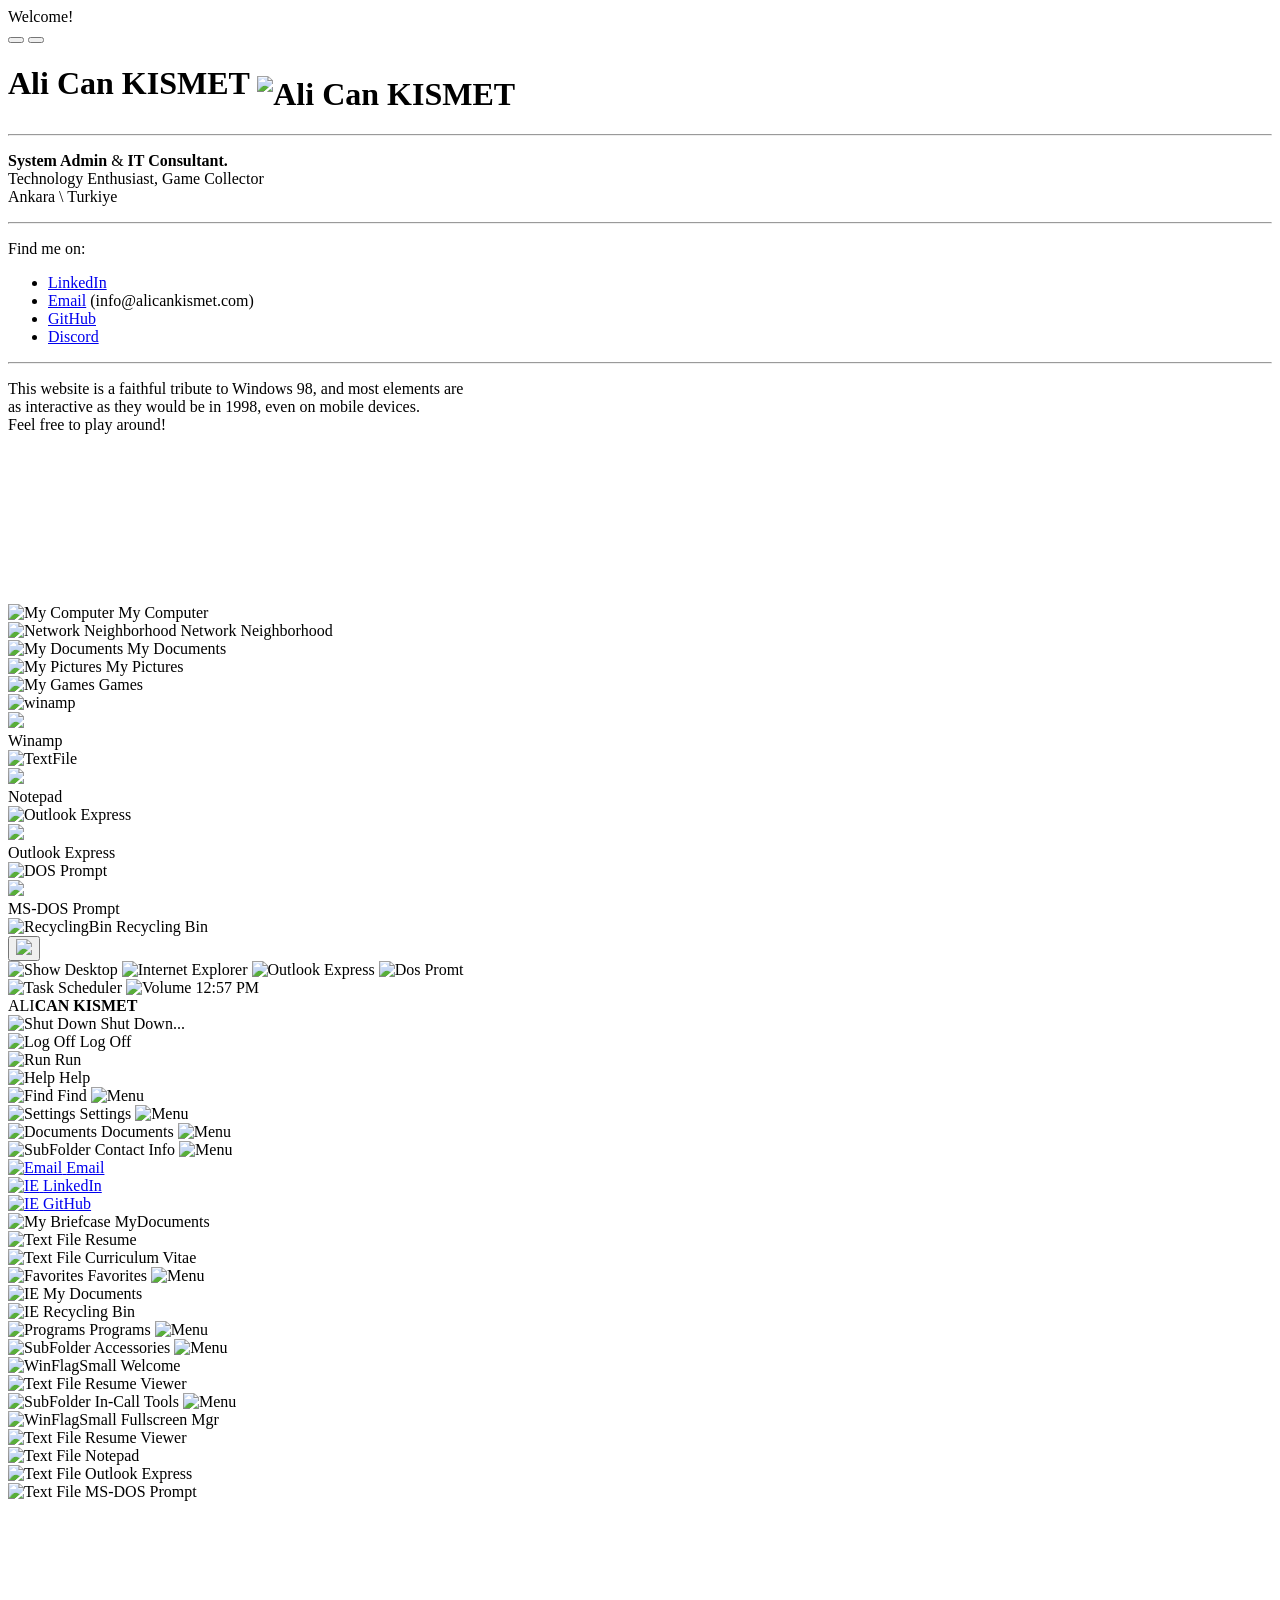
==== index.html @ dbac161d "testing winamp" ====
<!DOCTYPE html>

<html prefix="og: https://ogp.me/ns#">

<head>
  <title>Ali Can KISMET</title>
  <meta content="width=device-width, initial-scale=1" name="viewport" />
  <link rel="stylesheet" href="css/98.css" />
  <link rel="stylesheet" href="css/index.css" />
  <link rel="stylesheet" href="css/prog.css" />
  <link rel="stylesheet" href="lib/xterm/xterm.css" />
  <link href="img/taskbar/WindowsFlagSmall.png" rel="icon" />

  <meta name="theme-color" content="#008888" />

  <!-- metadata -->
  <meta property="name" content="Ali Can KISMET" />
  <meta property="description" content="System Admin &amp;  IT Consultant." />

  <!-- opengraph metadata -->
  <meta property="og:title" content="Ali Can KISMET" />
  <meta property="og:type" content="website" />
  <meta property="og:locale" content="en_US" />
  <meta property="og:description" content="System Admin &amp; IT Consultant." />
  <meta property="og:url" content="https://info.alicankismet.com" />
  <meta property="og:image" content="https://info.alicankismet.com/preview.png" />

  <!-- twitter metadata -->
  <meta property="twitter:card" content="summary_large_image" />
  <meta property="twitter:url" content="https://info.alicankismet.com" />
  <meta property="twitter:title" content="Ali Can KISMET" />
  <meta property="twitter:description" content="System Admin &amp; IT Consultant." />
  <meta property="twitter:image" content="https://info.alicankismet.com/preview.png" />
</head>

<body>
  <!-- Welcome Popup -->
  <div class="window-host">
    <div class="window" data-window style="top: 50px; left: 200px" data-name="Welcome!"
      data-icon="img/taskbar/WindowsFlagSmall.png" data-wm_order="0" data-_wm_id="initialwindow">
      <div class="title-bar">
        <div class="title-bar-text">Welcome!</div>
        <div class="title-bar-controls">
          <button aria-label="Minimize"></button>
          <button aria-label="Close"></button>
        </div>
      </div>
      <div class="window-body typography">
        <h1>
          Ali Can KISMET
          <img src="/img/myprofile.png" alt="Ali Can KISMET" align="middle" />
        </h1>
        <hr class="hr--accent" />
        <p>
          <b>System Admin</b> &amp; <b>IT Consultant.</b><br />
          Technology Enthusiast, Game Collector<br />
          Ankara \ Turkiye<br />
        </p>
        <hr class="hr--accent" />
        <p>Find me on:</p>

        <ul>
          <li>
            <a href="https://www.linkedin.com/in/ali-can-kismet-488b42210/" target="_blank" rel="noopener">LinkedIn</a>
          </li>
          <li>
            <a href="mailto:info@alicankismet.com" data-upgrade="intro-launchemail">Email</a>
            (info@alicankismet.com)
          </li>
          <li>
            <a href="https://github.com/bilgedinozor" target="_blank" rel="noopener">GitHub</a>
          </li>
          <li>
            <a href="https://discordapp.com/users/260095590392791042" target="_blank">Discord</a>
          </li>
        </ul>

        <!--Will be edited later

                       And of course:
                       <ul>
                            <li>
                                <a href="resume-link" target="_blank" data-upgrade="intro-launchresume">Resume</a>
                            </li>
                            <li>
                                <a href="cv-link" target="_blank" data-upgrade="intro-launchcv">CV</a>
                            </li>
                            <li>
                                <a href="#" data-upgrade="intro-launchportfolio">Portfolio</a>
                            </li>
                        </ul>
                    -->
        <hr class="hr--accent" />
        <p>
          This website is a faithful tribute to Windows 98, and most elements
          are<br />
          as interactive as they would be in 1998, even on mobile devices.<br />
          Feel free to play around!
          <noscript>
            <br />
            Please note that this requires Javascript, which you have
            <br />turned off. Your experience may be degraded.
          </noscript>
        </p>
      </div>
    </div>
  </div>

  <!-- winamp test -->

  <!-- winamp test -->

  <div class="desktop-container">
    <canvas id="selections"></canvas>
    <div class="desktop">
      <div class="desktop-icon" data-launch="welcome">
        <img src="img/desktop/MyComputer.png" alt="My Computer" />
        <span>My Computer</span>
      </div>
      <div class="desktop-icon" data-launch="explorer:C:/Network Neighborhood">
        <img src="img/desktop/NetworkNeighborhood.png" alt="Network Neighborhood" />
        <span>Network Neighborhood</span>
      </div>
      <div class="desktop-icon" data-launch="explorer:C:/My Documents">
        <img src="img/desktop/MyDocuments.png" alt="My Documents" />
        <span>My Documents</span>
      </div>
      <div class="desktop-icon" data-launch="explorer:C:/My Pictures">
        <img src="img/desktop/Bitmap.png" alt="My Pictures" />
        <span>My Pictures</span>
      </div>

      <!--                Will Be Edited Later

                <div class="desktop-icon" data-launch="portfolio">
                    <img src="img/desktop/MyBriefcase.png" alt="My Briefcase">
                    <span>My Portfolio</span>
                </div>
                <div class="desktop-icon" data-launch="resume">
                    <img src="img/desktop/WordPad.png" alt="Resume">
                    <div class="desktop-icon__shortcut">
                        <img src="img/ShortcutIcon.png">
                    </div>
                    <span>Resume.pdf</span>
                </div>
                <div class="desktop-icon" data-launch="cv">
                    <img src="img/desktop/WordPad.png" alt="CV">
                    <div class="desktop-icon__shortcut">
                        <img src="img/ShortcutIcon.png">
                    </div>
                    <span>CV.pdf</span>
                </div>
        -->
      <div class="desktop-icon" data-launch="explorer:C:/MyGames">
        <img src="img/desktop/MyGames.png" alt="My Games" />
        <span>Games</span>
      </div>
      <!-- winamp shortcut -->
      <div class="desktop-icon" data-launch="winamp">
        <img src="img/special/winamp.png" alt="winamp" />
        <div class="desktop-icon__shortcut">
          <img src="img/ShortcutIcon.png" />
        </div>
        <span>Winamp</span>
      </div>
      <!-- winamp shortcut -->

      <div class="desktop-icon" data-launch="notepad">
        <img src="img/desktop/TextFile.png" alt="TextFile" />
        <div class="desktop-icon__shortcut">
          <img src="img/ShortcutIcon.png" />
        </div>
        <span>Notepad</span>
      </div>

      <div class="desktop-icon" data-launch="email">
        <img src="img/desktop/Email.png" alt="Outlook Express" />
        <div class="desktop-icon__shortcut">
          <img src="img/ShortcutIcon.png" />
        </div>
        <span>Outlook Express</span>
      </div>
      <div class="desktop-icon" data-launch="cmd">
        <img src="img/desktop/MSDOS.png" alt="DOS Prompt" />
        <div class="desktop-icon__shortcut">
          <img src="img/ShortcutIcon.png" />
        </div>
        <span>MS-DOS Prompt</span>
      </div>
      <!--div class="desktop-icon" data-launch="terminal">
                    <img src="img/desktop/Linux.png" alt="Linux VM" >
                    <div class="desktop-icon__shortcut">
                        <img src="img/ShortcutIcon.png">
                    </div>
                    <span>Linux VM</span>
                </div-->

      <div class="desktop-icon" data-launch="explorer:C:/Recycling Bin">
        <img src="img/desktop/RecyclingBinFull.png" alt="RecyclingBin" />
        <span>Recycling Bin</span>
      </div>
    </div>
  </div>

  <div class="task-bar">
    <button id="start-btn">
      <img src="img/taskbar/Start.png" />
    </button>

    <div class="task-bar__divider"></div>

    <img src="img/taskbar/ShowDesktop.png" alt="Show Desktop" title="Show Desktop" class="task-bar__quick" />
    <img src="img/taskbar/IESmall.png" alt="Internet Explorer" title="Launch Internet Explorer Browser"
      class="task-bar__quick" data-launch="internet" />
    <img src="img/taskbar/OutlookExpress.png" alt="Outlook Express" title="Launch Outlook Express"
      class="task-bar__quick" data-launch="email" />
    <img src="img/taskbar/msdos.png" alt="Dos Promt" title="Launch MS-DOS" class="task-bar__quick" data-launch="cmd" />

    <div class="task-bar__divider"></div>
    <div class="task-bar__main" id="task-bar__main"></div>
    <div class="task-bar__divider"></div>
    <div class="task-bar__tray">
      <img src="img/taskbar/TaskScheduler.png" alt="Task Scheduler" title="Task Scheduler is ready."
        class="task-bar__tray__icon" />
      <img src="img/taskbar/Volume.png" alt="Volume" title="Volume" class="task-bar__tray__icon" />
      <span id="time">12:57 PM</span>
    </div>
  </div>

  <div class="start-menu__container">
    <div class="start-menu">
      <div class="start-menu__stripe">
        <span class="start-menu__stripe-text">
          ALI<b>CAN</b>&nbsp;<b>KISMET</b>
        </span>
      </div>
      <div class="start-menu__menu">
        <div class="start-menu__item" data-launch="shutdown">
          <img class="start-menu__icon" src="img/startmenu/ShutDown.png" alt="Shut Down" />
          <span class="start-menu__item-text">Shut Down...</span>
        </div>
        <div class="start-menu__item" data-launch="logoff">
          <img class="start-menu__icon" src="img/startmenu/LogOff.png" alt="Log Off" />
          <span class="start-menu__item-text">Log Off </span>
        </div>
        <div class="start-menu__divider"></div>
        <div class="start-menu__item" data-launch="run">
          <img class="start-menu__icon" src="img/startmenu/Run.png" alt="Run" />
          <span class="start-menu__item-text">Run</span>
        </div>
        <div class="start-menu__item" data-launch="email">
          <img class="start-menu__icon" src="img/startmenu/Help.png" alt="Help" />
          <span class="start-menu__item-text">Help</span>
        </div>
        <div class="start-menu__item">
          <img class="start-menu__icon" src="img/startmenu/Find.png" alt="Find" />
          <span class="start-menu__item-text">Find</span>
          <img src="img/startmenu/MenuIndicator.png" alt="Menu" class="start-menu__item-menu-indicator" />
        </div>
        <div class="start-menu__item">
          <img class="start-menu__icon" src="img/startmenu/Settings.png" alt="Settings" />
          <span class="start-menu__item-text">Settings</span>
          <img src="img/startmenu/MenuIndicator.png" alt="Menu" class="start-menu__item-menu-indicator" />
        </div>
        <div class="start-menu__item">
          <img class="start-menu__icon" src="img/startmenu/Documents.png" alt="Documents" />
          <span class="start-menu__item-text">Documents</span>
          <img src="img/startmenu/MenuIndicator.png" alt="Menu" class="start-menu__item-menu-indicator" />
          <div class="start-menu__submenu-container">
            <div class="start-menu__submenu">
              <div class="start-menu__submenu-item">
                <img class="start-menu__submenu-icon" src="img/startmenu/SubFolder.png" alt="SubFolder" />
                <span>Contact Info</span>
                <img src="img/startmenu/MenuIndicator.png" alt="Menu" class="start-menu__item-menu-indicator" />
                <div class="start-menu__submenu-container">
                  <div class="start-menu__submenu">
                    <a href="mailto:info@alicankismet.com" target="_blank" rel="noopener">
                      <div class="start-menu__submenu-item">
                        <img class="start-menu__submenu-icon" src="img/taskbar/OutlookExpress.png" alt="Email" />
                        <span>Email</span>
                      </div>
                    </a>
                  </div>
                </div>
              </div>

              <a href="https://www.linkedin.com/in/ali-can-kismet-488b42210/" target="_blank" rel="noopener">
                <div class="start-menu__submenu-item">
                  <img class="start-menu__submenu-icon" src="img/taskbar/IESmall.png" alt="IE" />
                  <span>LinkedIn</span>
                </div>
              </a>
              <a href="https://github.com/bilgedinozor" target="_blank" rel="noopener">
                <div class="start-menu__submenu-item">
                  <img class="start-menu__submenu-icon" src="img/taskbar/IESmall.png" alt="IE" />
                  <span>GitHub</span>
                </div>
              </a>
              <div class="start-menu__submenu-item" data-launch="explorer:C:/My Documents">
                <img class="start-menu__submenu-icon" src="img/desktop/MyDocuments.png" alt="My Briefcase" />
                <span>MyDocuments</span>
              </div>
              <div class="start-menu__submenu-item" data-launch="resume">
                <img class="start-menu__submenu-icon" src="img/desktop/WordPad.png" alt="Text File" />
                <span>Resume</span>
              </div>
              <div class="start-menu__submenu-item" data-launch="c_v">
                <img class="start-menu__submenu-icon" src="img/desktop/WordPad.png" alt="Text File" />
                <span>Curriculum Vitae</span>
              </div>
            </div>
          </div>
        </div>
        <div class="start-menu__item">
          <img class="start-menu__icon" src="img/startmenu/Favorites.png" alt="Favorites" />
          <span class="start-menu__item-text">Favorites</span>
          <img src="img/startmenu/MenuIndicator.png" alt="Menu" class="start-menu__item-menu-indicator" />
          <div class="start-menu__submenu-container">
            <div class="start-menu__submenu">
              <div class="start-menu__submenu-item" data-launch="explorer:C:/My Documents">
                <img class="start-menu__submenu-icon" src="img/desktop/MyDocuments.png" alt="IE" />
                <span>My Documents</span>
              </div>
              <div class="start-menu__submenu-item" data-launch="explorer:C:/Recycling Bin">
                <img class="start-menu__submenu-icon" src="img/desktop/RecyclingBin.png" alt="IE" />
                <span>Recycling Bin</span>
              </div>
            </div>
          </div>
        </div>
        <div class="start-menu__item">
          <img class="start-menu__icon" src="img/startmenu/Programs.png" alt="Programs" />
          <span class="start-menu__item-text">Programs</span>
          <img src="img/startmenu/MenuIndicator.png" alt="Menu" class="start-menu__item-menu-indicator" />
          <div class="start-menu__submenu-container">
            <div class="start-menu__submenu">
              <div class="start-menu__submenu-item">
                <img class="start-menu__submenu-icon" src="img/startmenu/SubFolder.png" alt="SubFolder" />
                <span>Accessories</span>
                <img src="img/startmenu/MenuIndicator.png" alt="Menu" class="start-menu__item-menu-indicator" />
                <div class="start-menu__submenu-container">
                  <div class="start-menu__submenu">
                    <div class="start-menu__submenu-item" data-launch="welcome">
                      <img class="start-menu__submenu-icon" src="img/taskbar/WindowsFlagSmall.png" alt="WinFlagSmall" />
                      <span>Welcome</span>
                    </div>
                    <div class="start-menu__submenu-item" data-launch="resume">
                      <img class="start-menu__submenu-icon" src="img/desktop/WordPad.png" alt="Text File" />
                      <span>Resume&nbsp;Viewer</span>
                    </div>
                  </div>
                </div>
              </div>
              <div class="start-menu__submenu-item">
                <img class="start-menu__submenu-icon" src="img/startmenu/SubFolder.png" alt="SubFolder" />
                <span>In-Call Tools</span>
                <img src="img/startmenu/MenuIndicator.png" alt="Menu" class="start-menu__item-menu-indicator" />
                <div class="start-menu__submenu-container">
                  <div class="start-menu__submenu">
                    <div class="start-menu__submenu-item" data-launch="fullscreen">
                      <img class="start-menu__submenu-icon" src="img/desktop/ProgMan.png" alt="WinFlagSmall" />
                      <span>Fullscreen Mgr</span>
                    </div>
                  </div>
                </div>
              </div>
              <div class="start-menu__submenu-item" data-launch="resume">
                <img class="start-menu__submenu-icon" src="img/desktop/WordPad.png" alt="Text File" />
                <span>Resume&nbsp;Viewer</span>
              </div>
              <div class="start-menu__submenu-item" data-launch="notepad">
                <img class="start-menu__submenu-icon" src="img/desktop/Notepad.png" alt="Text File" />
                <span>Notepad</span>
              </div>
              <div class="start-menu__submenu-item" data-launch="email">
                <img class="start-menu__submenu-icon" src="img/desktop/Email.png" alt="Text File" />
                <span>Outlook Express</span>
              </div>
              <div class="start-menu__submenu-item" data-launch="cmd">
                <img class="start-menu__submenu-icon" src="img/desktop/MSDOS.png" alt="Text File" />
                <span>MS-DOS Prompt</span>
              </div>
            </div>
          </div>
        </div>
      </div>
    </div>
  </div>
  <a href="#" id="dummy" target="_blank" rel="noopener"></a>

  <script src="lib/inobounce.js" type="text/javascript"></script>
  <script src="lib/webamp/webamp.bundle.min.js"></script>
  <script src="index.js" type="text/javascript"></script>
  <script src="windows.js" type="text/javascript"></script>
  <script src="desktop.js" type="text/javascript"></script>
  <script src="startmenu.js" type="text/javascript"></script>
  <script src="programs.js" type="text/javascript"></script>
  <script src="fs.js" type="text/javascript"></script>
  <!-- <script src="vm.js" type="text/javascript"></script> -->

  <script src="prog/resume.js" type="text/javascript" defer></script>
  <script src="prog/welcome.js" type="text/javascript" defer></script>
  <script src="prog/prompt.js" type="text/javascript" defer></script>
  <script src="prog/dialog.js" type="text/javascript" defer></script>
  <script src="prog/explorer.js" type="text/javascript" defer></script>
  <script src="prog/portfolio.js" type="text/javascript" defer></script>
  <script src="prog/notepad.js" type="text/javascript" defer></script>
  <!-- <script src="prog/webcam.js" type="text/javascript" defer></script> -->
  <script src="prog/email.js" type="text/javascript" defer></script>
  <script src="prog/shutdown.js" type="text/javascript" defer></script>
  <script src="prog/fullscreen.js" type="text/javascript" defer></script>
  <script src="prog/run.js" type="text/javascript" defer></script>
  <script src="prog/photo.js" type="text/javascript" defer></script>
  <script src="prog/jsdos.js" type="text/javascript" defer></script>
  <script src="prog/internet.js" type="text/javascript" defer></script>
  <!-- <script src="prog/terminal.js" type="text/javascript" defer></script> -->
  <script src="prog/winamp.js" type="text/javascript" defer></script>

  <script src="lib/xterm/xterm.js" type="text/javascript" defer></script>
  <script src="lib/xterm/fit.js" type="text/javascript" defer></script>
  <script src="lib/xterm/attach.js" type="text/javascript" defer></script>

  <svg class="svg__defsonly">
    <defs>
      <filter id="blueselect">
        <feColorMatrix type="matrix" values="             0.1   0     0     0 0
                                 0     0.1   0     0 0
                                 0     0     1     0 0
                                 0     0     0     1 0" />
      </filter>
    </defs>
  </svg>
</body>

</html>
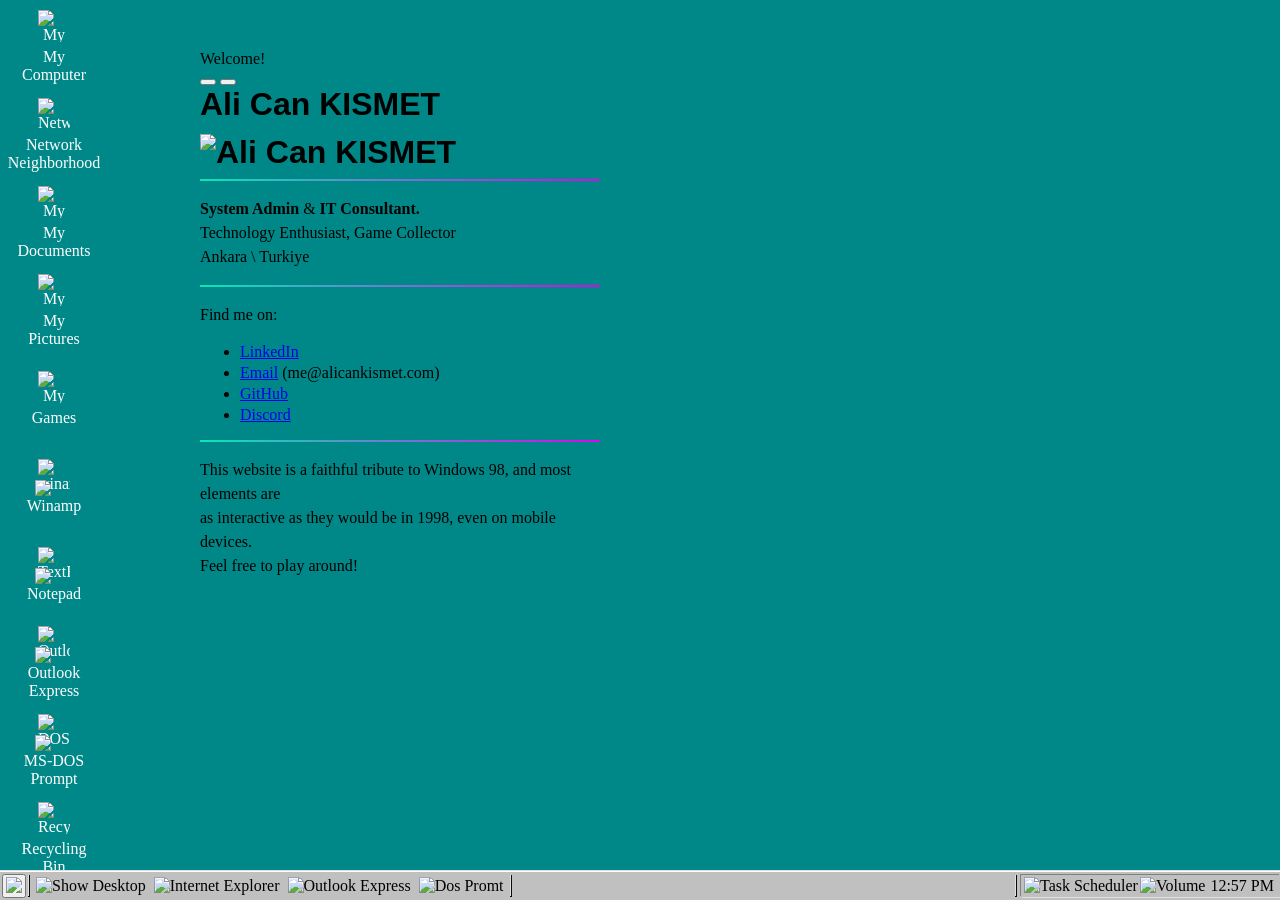
==== commit 70d11dcd: "Fix Winamp, photo viewer and open every window only once Winamp: - minimize/restore, close and relau" ====
--- a/index.html
+++ b/index.html
@@ -64,8 +64,8 @@
             <a href="https://www.linkedin.com/in/ali-can-kismet-488b42210/" target="_blank" rel="noopener">LinkedIn</a>
           </li>
           <li>
-            <a href="mailto:info@alicankismet.com" data-upgrade="intro-launchemail">Email</a>
-            (info@alicankismet.com)
+            <a href="mailto:me@alicankismet.com" data-upgrade="intro-launchemail">Email</a>
+            (me@alicankismet.com)
           </li>
           <li>
             <a href="https://github.com/bilgedinozor" target="_blank" rel="noopener">GitHub</a>
@@ -106,10 +106,6 @@
     </div>
   </div>
 
-  <!-- winamp test -->
-
-  <!-- winamp test -->
-
   <div class="desktop-container">
     <canvas id="selections"></canvas>
     <div class="desktop">
@@ -274,7 +270,7 @@
                 <img src="img/startmenu/MenuIndicator.png" alt="Menu" class="start-menu__item-menu-indicator" />
                 <div class="start-menu__submenu-container">
                   <div class="start-menu__submenu">
-                    <a href="mailto:info@alicankismet.com" target="_blank" rel="noopener">
+                    <a href="mailto:me@alicankismet.com" target="_blank" rel="noopener">
                       <div class="start-menu__submenu-item">
                         <img class="start-menu__submenu-icon" src="img/taskbar/OutlookExpress.png" alt="Email" />
                         <span>Email</span>
@@ -389,7 +385,6 @@
   <a href="#" id="dummy" target="_blank" rel="noopener"></a>
 
   <script src="lib/inobounce.js" type="text/javascript"></script>
-  <script src="lib/webamp/webamp.bundle.min.js"></script>
   <script src="index.js" type="text/javascript"></script>
   <script src="windows.js" type="text/javascript"></script>
   <script src="desktop.js" type="text/javascript"></script>
--- a/css/index.css
+++ b/css/index.css
@@ -0,0 +1,826 @@
+/* --- GENERAL --- */
+
+/* z index of  0 : selections event sink
+ *             1 : desktop icons
+ *             2 : selections render
+ *             3+: windows (winamp follows the slot of its own hidden window)
+ *           901 : winamp context menu
+ *           999 : taskbar
+ *          1010 : start menu
+ *          2010 : menu bar menus
+ *
+ *  The reason for the huge gap for windows is bc each window has its own
+ *  z-index (to properly support window ordering)
+ */
+:root {
+    --gray: #C0C0C0;
+    --inset: inset -1px -1px #0a0a0a,inset 1px 1px #dfdfdf,inset -2px -2px grey,inset 2px 2px #fff;
+    --inset__inverse: inset -1px -1px #fff,inset 1px 1px #0a0a0a,inset -2px -2px #dfdfdf,inset 2px 2px grey; 
+    --icon-shadow: -1px -1px #dfdfdf, 1px 1px gray;
+    --icon-shadow__active: 1px 1px #dfdfdf, -1px -1px gray;
+
+    --control-shadow: inset 1px 0px #fff, inset 0px 1px #fff, inset 0 -1px gray, inset -1px 0px grey, -1px 0px gray, 0 -1px gray, 1px 0px #fff, 0px 1px #fff;
+    
+}
+
+html {
+    max-height: 100vh;
+    max-width: 100vw;
+    overflow: hidden;
+}
+
+body {
+    background-color: #008888;
+    display: flex;
+    flex-direction: column;
+    align-items: stretch;
+    justify-content: flex-start;
+    margin: 0;
+
+    overflow: hidden; /* disables elastic scroll on ios */
+
+    font-family: "Pixelated MS Sans Serif";
+    font-smooth: never;
+    -webkit-font-smoothing: antialiased;
+    -moz-osx-font-smoothing: grayscale;
+
+    height: 100vh; /* should be overwritten by js, this is for noscript */
+}
+
+/* --- TYPOGRAPHY --- */
+
+h1, h2, h3, h4, h5 {
+    font-family: "Arial", -apple-system,BlinkMacSystemFont,"Segoe UI",Roboto,Oxygen-Sans,Ubuntu,Cantarell,"Helvetica Neue",sans-serif;
+}
+
+noscript {
+    color: red;
+    font-weight: bold;
+}
+.typography h1 {
+    font-size: 2rem;
+    margin: 0;
+    font-family: "Arial", -apple-system,BlinkMacSystemFont,"Segoe UI",Roboto,Oxygen-Sans,Ubuntu,Cantarell,"Helvetica Neue",sans-serif !important;
+}
+
+.typography--normaltext {
+    background-color: white;
+    padding: 4px;
+    font-size: 12px;
+    font-family: "Arial", -apple-system,BlinkMacSystemFont,"Segoe UI",Roboto,Oxygen-Sans,Ubuntu,Cantarell,"Helvetica Neue",sans-serif !important;
+    box-shadow: var(--inset__inverse);
+}
+
+.text--highlighted {
+    text-decoration: underline;
+}
+
+.typography h2 {
+    font-size: 1.75rem;
+    margin: 0;
+}
+.typography h4 {
+    font-size: 1.25rem;
+    margin: 0;
+}
+
+.typography p {
+    line-height: 1.5;
+}
+
+.typography li {
+    margin-bottom: 3px;
+}
+
+.typography {
+    max-width: min(25rem, 75vw);
+}
+
+hr.hr--accent {
+    border: 0;
+    height: 2px;
+    background: linear-gradient(90deg, rgb(7, 232, 183), rgb(217, 7, 232));
+}
+hr.hr--accent2 {
+    border: 0;
+    height: 1px;
+    background: linear-gradient(90deg, green, blue);
+}
+
+/* --- FILE MENU BARS --- */
+
+.menu-bar__container {
+    box-shadow: var(--control-shadow);
+}
+
+.menu-bar__menu {
+    display: flex;
+    flex-direction: row;
+    align-items: center;
+    justify-content: flex-start;
+
+    -webkit-user-select: none;
+    user-select: none;
+}
+
+.menu-bar__item {
+    margin: 0 2px;
+    padding: 0 2px;
+    cursor: pointer;
+    position: relative;
+}
+
+.menu-bar__item:hover {
+    box-shadow: var(--icon-shadow);
+}
+
+.menu-bar__item:active, .menu-bar__item--active {
+    box-shadow: var(--icon-shadow__active);
+}
+
+.menu-bar__hr {
+    border-top: 1px solid gray;
+    border-bottom: 1px solid white;
+}
+
+.menu-bar__divider {
+    border-left:  1px solid gray;
+    border-right: 1px solid white;
+    align-self: stretch;
+    margin: 0px 1px;
+}
+.menu-bar__handle {
+    align-self: stretch;
+    box-shadow: inset -1px -1px #0a0a0a,inset 1px 1px #dfdfdf,inset -2px -2px grey,inset 2px 2px #fff;
+    width: 2px;
+    min-height: 22px;
+    margin: 2px;
+}
+
+.menu-bar__spacer {
+    flex-grow: 1;
+}
+.menu-bar__label {
+    margin: 2px 4px;
+}
+
+.menu-bar__dropdown {
+    flex-grow: 1;
+    margin: 2px 4px;
+}
+
+.menu-bar__btn--disabled {
+    color: gray;
+    text-shadow: 1px 1px white;
+}
+
+.menu-bar__btn {
+    align-self: stretch;
+
+    display: flex;
+    flex-direction: column;
+    justify-content: center;
+    align-items: center;
+
+    margin: 4px 2px;
+    padding: 0px 4px;
+    min-width: 36px;
+
+    cursor: pointer;
+}
+
+.menu-bar__btn:not(.menu-bar__btn--disabled):hover {
+    box-shadow: var(--icon-shadow);
+}
+.menu-bar__btn:not(.menu-bar__btn--disabled):active {
+    box-shadow: var(--icon-shadow__active);
+}
+.menu-bar__btn:not(.menu-bar__btn--disabled):active > * {
+    transform: translate(1px, 1px);
+}
+
+.menu-bar__btn > img {
+    height: 20px;
+    width:  20px;
+    margin: 2px;
+}
+
+.menu-bar__input {
+    flex-grow: 1;
+}
+
+.menu-bar__submenu.menu-bar__submenu--active {
+    opacity: 1;
+    pointer-events: initial;
+}
+
+.menu-bar__submenu {
+    cursor: initial;
+
+    padding: 2px 1px;
+    margin: 0;
+    list-style: none;
+    
+    z-index: 2011;
+
+    position: absolute;
+    top: 1rem;
+    left: 0px;
+
+    box-shadow: var(--inset);
+    background-color: var(--gray);
+    min-width: 100px;
+
+    opacity: 0;
+    pointer-events: none;
+}
+.menu-bar__item--active {
+    pointer-events: none;
+}
+
+.menu-bar__subitem {
+    padding: 1px 2px;
+    margin: 0 2px;
+    cursor: pointer;
+}
+
+.menu-bar__subitem:hover {
+    background-color: navy;
+    color: white;
+}
+
+.menu-bar__subitem--disabled {
+    cursor: initial;
+    pointer-events: none;
+    color: gray;
+    text-shadow: 1px 1px white;
+}
+
+.menu-bar__submenu-bg {
+    position: fixed;
+    z-index: 2010;
+    top: 0;
+    left: 0;
+    right: 0;
+    bottom: 0;
+    background-color: transparent;
+
+    pointer-events: none;
+    opacity: 0;
+}
+
+.menu-bar__submenu-bg--active {
+    pointer-events: initial;
+    opacity: 1;
+}
+
+/* --- DIALOGS --- */
+
+.window__dialog {
+    display: flex;
+    flex-direction: column;
+    align-items: stretch;
+}
+.window__dialog-info {
+    display: flex;
+    flex-direction: row;
+    align-items: center;
+    padding: 0 10px;
+}
+.window__dialog-info > p {
+    flex-grow: 1;
+}
+.window__dialog-info > img {
+    margin: 10px 10px 10px 0;
+}
+.window__dialog-action {
+    display: flex;
+    flex-direction: row;
+    align-items: center;
+    justify-content: flex-end;
+}
+
+.window__dialog-action button {
+    margin: 0 2px;
+    min-width: 0px;
+}
+
+
+/* --- START MENU --- */
+
+.start-menu__container {
+    position: fixed;
+    top: 0;
+    left: 0;
+    right: 0;
+    bottom: 0px;
+
+    display: none;
+
+    z-index: 1010;
+}
+
+
+
+.start-menu {
+    position: fixed;
+    bottom: 26px;
+    left: 0;
+
+    background-color: var(--gray);
+
+    min-height: 100px;
+    width: 174px;
+
+    box-shadow: var(--inset);
+
+    display: flex;
+    flex-direction: row;
+    align-items: stretch;
+    justify-content: flex-start;
+    padding: 2px;
+
+    -webkit-user-select: none;
+    user-select: none;
+}
+.start-menu__stripe {
+    background: linear-gradient(180deg, navy, #1084d0);
+    width: 21px;
+    display: flex;
+    flex-direction: column;
+    justify-content: flex-end;
+    padding-bottom: 1em;
+}
+.start-menu__stripe-text {
+    transform: rotate(270deg);
+    color: white;
+}
+
+.start-menu__menu {
+    flex-grow: 1;
+    display: flex;
+    flex-direction: column-reverse;
+
+    align-items: stretch;
+    justify-content: flex-start;
+}
+
+.start-menu__menu a {
+    text-decoration: none;
+    color: black;
+}
+
+.start-menu__item {
+    display: flex;
+    flex-direction: row;
+    justify-content: flex-start;
+    align-items: center;
+    padding: 4px 6px;
+    margin: 1px 0;
+    cursor: pointer;
+}
+.start-menu__icon {
+    width: 24px;
+    height: 24px;
+    margin-right: 1rem;
+}
+.start-menu__item-text {
+    flex-grow: 1;
+}
+.start-menu__item:hover {
+    background-color: navy;
+    color: white;
+}
+.start-menu__item:last-child {
+    margin-top: 0px;
+}
+.start-menu__item-menu-indicator {
+    width: 4px;
+    height: 7px;
+}
+.start-menu__item:hover > .start-menu__item-menu-indicator {
+    filter: invert();
+}
+.start-menu__divider {
+    border-bottom: 1px solid white;
+    border-top: 1px solid gray;
+    margin: 2px 2px;
+}
+
+
+.start-menu__item > .start-menu__submenu-container > .start-menu__submenu {
+    top: -8px;
+    left: 4px;
+}
+.start-menu__submenu-container {
+    position: relative;
+    width: 0;
+    height: 16px;
+
+    opacity: 0;
+    pointer-events: none;
+
+}
+.start-menu__item:hover > .start-menu__submenu-container,
+.start-menu__submenu-item:hover > .start-menu__submenu-container {
+    opacity: 1;
+    pointer-events: initial;
+}
+
+.start-menu__submenu {
+    position: absolute;
+    top: -4px;
+    left: 0px;
+    min-width: 130px;
+    box-shadow: var(--inset);
+    background-color: var(--gray);
+    color: black;
+    padding: 2px;
+
+}
+.start-menu__submenu-item {
+    padding: 2px 3px 2px 4px;
+
+    display: flex;
+    flex-direction: row;
+    justify-content: flex-start;
+    align-items: center;
+
+    cursor: pointer;
+}
+.start-menu__submenu-item > .start-menu__submenu-icon {
+    width: 16px;
+    height: 16px;
+    margin-right: 8px;
+}
+.start-menu__submenu-item > span {
+    flex-grow: 1;
+}
+.start-menu__submenu-item:hover {
+    color: white;
+    background-color: navy;
+}
+
+/* --- SELECTIONS --- */
+
+.selections-container {
+    height: 0;
+}
+
+canvas#selections {
+    position: fixed;
+    z-index: 2;
+    top: 0;
+    left: 0;
+
+    pointer-events: none;
+
+    /* will be sized by js */
+}
+
+/* --- DESKTOP --- */
+
+.desktop-container {
+    flex-grow: 1;
+    position: relative;
+    user-select: none;
+    -webkit-user-select: none;
+    z-index: 1;
+    touch-action: manipulation;
+}
+
+.desktop {
+    height: 100%;
+    padding: 10px;
+
+    position: absolute;
+    display: grid;
+    grid-template-rows: repeat(auto-fill, 78px);
+    grid-template-columns: repeat(auto-fill, 64px);
+    grid-auto-flow: column;
+
+    grid-column-gap: 10px;
+    grid-row-gap: 10px;
+
+    color: white;
+}
+
+.desktop-icon {
+    display: flex;
+    flex-direction: column;
+    justify-content: center;
+    align-items: center;
+
+    width:  78px;
+    height: 64px;
+    margin: 5px;
+
+    text-align: center;
+
+
+}
+.desktop-icon > img {
+    width: 32px;
+    height: 32px;
+}
+.desktop-icon > span {
+    margin-top: 5px;
+    border: 1px solid transparent;
+}
+.desktop-icon[data-active="true"] > span {
+    background-color: blue;
+    border: 1px dotted gray;
+    color: white;
+}
+.desktop-icon[data-active="true"] img {
+    filter: url(#blueselect);
+}
+
+.desktop-icon__shortcut {
+    height: 0;
+    transform: translate(-11px, -11px);
+    pointer-events: none;
+}
+
+/* --- TASKBAR --- */
+
+.task-bar {
+    background-color: var(--gray);
+    /*
+    position: fixed;
+    bottom: 0;
+    left: 0;
+    right: 0;
+    */
+    height: 28px;
+    padding: 2px 2px 0 2px;
+    /*box-shadow: inset -1px -1px #0a0a0a,inset 1px 1px #dfdfdf,inset -2px -2px grey,inset 2px 2px #fff;*/
+    box-shadow: inset 0px 1px #dfdfdf, inset 0px 2px #fff;
+
+    z-index: 999;
+
+    width: 100vw;
+
+    display: flex;
+    flex-direction: row;
+    justify-content: flex-begin;
+    align-items: center;
+
+    user-select: none;
+    -webkit-user-select: none;
+}
+
+@media (max-width: 768px) {
+    .task-bar__quick, .task-bar__tray {
+        display: none !important;
+    }
+}
+
+.task-bar__divider {
+    box-shadow: inset -1px -1px #0a0a0a,inset 1px 1px #dfdfdf,inset -2px -2px grey,inset 2px 2px #fff;
+    height: 22px;
+    width: 2px;
+    margin: 0px 2px;
+}
+
+.task-bar__quick {
+    margin: 0 2px;
+    cursor: pointer;
+    padding: 2px;
+}
+.task-bar__quick:hover {
+    box-shadow: -1px -1px #dfdfdf, 1px 1px gray;
+}
+.task-bar__quick:active {
+    box-shadow: 1px 1px #dfdfdf, -1px -1px gray;
+}
+
+.task-bar__main {
+    flex-grow: 1;
+    display: flex;
+    flex-direction: row;
+    align-items: center;
+    justify-content: flex-start;
+}
+.task-bar__launch {
+    /*min-width: 0px !important;*/
+    display: flex;
+    flex-direction: row;
+    align-items: center;
+    justify-content: flex-start;
+    padding: 0 5px !important;
+    margin: 2px;
+    cursor: pointer;
+}
+.task-bar__launch > img {
+    width: 16px;
+    height: 16px;
+}
+.task-bar__launch--active {
+    box-shadow: var(--inset__inverse);
+    background-image: url(../img/selected_texture.png);
+}
+.task-bar__launch > img {
+    margin-right: 4px;
+}
+
+.task-bar__tray {
+    height: 22px;
+    box-shadow: var(--icon-shadow__active);
+    padding: 0 2px;
+    margin: 0 2px;
+
+    display: flex;
+    flex-direction: row;
+    align-items: center;
+}
+.task-bar__tray__icon {
+    margin: 0 1px;
+}
+
+/* --- WINDOWING --- */
+
+/* .window-host has no z-index of its own: windows stack directly against the
+ * rest of the page, so that winamp (which lives outside the host) can sit
+ * in between them */
+.window-host > .window[data-window] {
+    position: fixed;
+    /*
+    display: flex;
+    flex-direction: column;
+    align-items: stretch;
+    justify-content: flex-start;*/
+}
+.window-resize-handle {
+    position: absolute;
+    right: 0px;
+    bottom: 0px;
+    height: 16px;
+    width:  16px;
+    cursor: nwse-resize;
+    background-color: transparent;
+
+}
+@media (max-width: 768px) {
+    .window-resize-handle {
+        transform: scale(2);
+        transform-origin: 100% 100%;
+    }
+}
+
+.window-host > .window:not([data-wm_order="0"]) > .title-bar {
+    background: #85878A;
+}
+
+/* --- UTILS --- */
+
+.layout__row {
+    display: flex;
+    flex-direction: row;
+    align-items: center;
+    justify-content: flex-start;
+}
+.layout__column {
+    display: flex;
+    flex-direction: column;
+    align-items: center;
+    justify-content: flex-start;
+}
+
+.layout--justify-end {
+    justify-content: flex-end;
+}
+
+
+.util__flex-grow { flex-grow: 1; }
+.util__nomargin {
+    margin: 0;
+}
+.util__margin--horizontal {
+    margin: 0 1rem;
+}
+
+/* --- SHIMS ----*/
+
+.window > .title-bar { user-select: none; -webkit-user-select: none; }
+.window > .title-bar:active { cursor: move; }
+.window .title-bar-controls > button { cursor: pointer; }
+.window .title-bar-controls > button:active { padding: 0; }
+.window-body--nomargin { margin: 0; }
+.window { position: relative; }
+.window[data-window] > .window-body {height: calc(100% - 36px);}
+.window[data-window] > .window-body.window-body--nomargin {height: calc(100% - 20px);}
+.window[data-isresizing="true"] { user-select: none; -webkit-user-select: none;}
+.window[data-wm_minimized="true"] { pointer-events: none; opacity: 0; }
+.window-body--overflow-x { overflow-x: auto; }
+.window-body--overflow-y { overflow-y: scroll; }
+.window[data-wm_maximized="true"] {
+    height: calc(100% - 36px) !important;
+    width:  100% !important;
+    left: 0px !important;
+    top:  0px !important;
+    transform: translateX(-3px)
+}
+.window-body--app {
+    display: flex;
+    flex-direction: column;
+    align-items: stretch;
+    justify-content: flex-start;
+}
+
+img {
+    image-rendering: optimizeSpeed;             /* STOP SMOOTHING, GIVE ME SPEED  */
+    image-rendering: -moz-crisp-edges;          /* Firefox                        */
+    image-rendering:   -o-crisp-edges;          /* Opera                          */
+    image-rendering: -webkit-optimize-contrast; /* Chrome (and eventually Safari) */
+    image-rendering: pixelated; /* Chrome */
+    image-rendering: optimize-contrast;         /* CSS3 Proposed                  */
+    -ms-interpolation-mode: nearest-neighbor;   /* IE8+                           */
+
+}
+.svg__defsonly {
+    height: 0px;
+}
+
+#start-btn {
+    min-width: 0px !important;
+    padding: 0 2px;
+    cursor: pointer;
+}
+#start-btn > img {
+    margin-top: 1px;
+}
+#start-btn:active > img {
+    transform: translate(1px, 1px);
+}
+
+#start-btn.start-btn--active {
+    transform: translate(1px, 1px);
+    box-shadow: var(--inset__inverse);
+}
+#start-btn.start-btn--active > img {
+    border: 1px dotted black;
+    margin: -1px;
+}
+
+#dummy { height: 0; width: 0; opacity: 0; }
+
+#time {
+    margin: 0 4px;
+}
+
+.window[data-_wm_id="initialwindow"] {
+    left: 50px;
+}
+@media (min-width: 768px) {
+    .window[data-_wm_id="initialwindow"] {
+        left: 110px;
+    }
+}
+.test {
+    display: inline-block;
+    vertical-align: middle;
+    line-height: 1.2;
+}
+
+/* --- WINAMP --- */
+
+/* webamp centers itself on this node, so it covers the desktop */
+#winamp-container {
+    position: fixed;
+    top: 0;
+    left: 0;
+    right: 0;
+    bottom: 30px;
+    pointer-events: none;
+}
+
+/* set from prog/winamp.js to follow the order of winamp's hidden window */
+#webamp {
+    z-index: var(--winamp-z) !important;
+}
+
+/* 98.css restyles every range input on the page: undo the parts that webamp
+ * doesn't reset itself, otherwise the volume/balance/seek thumbs sit 8px too
+ * high and a black track covers the skin's own slider graphics.
+ * (one rule per vendor prefix: an unknown one would void a combined selector) */
+#webamp input[type="range"]::-webkit-slider-thumb {
+    transform: none;
+}
+#webamp input[type="range"]::-moz-range-thumb {
+    transform: none;
+}
+#webamp input[type="range"]::-webkit-slider-runnable-track {
+    height: auto;
+    box-sizing: content-box;
+    background: none;
+    border: none;
+    box-shadow: none;
+}
+#webamp input[type="range"]::-moz-range-track {
+    height: auto;
+    box-sizing: content-box;
+    border: none;
+    box-shadow: none;
+}
+
--- a/css/prog.css
+++ b/css/prog.css
@@ -0,0 +1,155 @@
+/* --- RESUME --- */
+.window__resume {
+    display: flex;
+    flex-direction: column;
+    align-items: stretch;
+    justify-content: flex-start;
+
+    height: calc(100% - 20px);
+    margin-bottom: -16px;
+}
+
+.resume__iframe {
+    flex-grow: 1;
+}
+/* fix iframe eating events when wm events are occurring/not focused */
+.window[data-name="Resume Viewer"]:not([data-wm_order="0"]) iframe,
+.window[data-name="Resume Viewer"][data-isdragging="true"]  iframe,
+.window[data-name="Resume Viewer"][data-isresizing="true"]  iframe {
+    pointer-events: none;
+}
+
+.window__resume .resume__toolbar {
+    display: flex;
+    flex-direction: row-reverse;
+    align-items: baseline;
+    justify-content: flex-start;
+
+    margin-top: 4px;
+    padding: 2px;
+}
+
+.window__resume .resume__toolbar > a {
+    margin-left: 1rem;
+}
+
+
+.window__resume iframe.resume__iframe--mobile {
+    height: 0;
+    width: 0;
+    opacity: 0;
+    pointer-events: none;
+    position: absolute;
+}
+
+/* --- PROMPT --- */
+
+.window[data-name="Prompt"] > .window-body {
+    margin: 0;
+}
+
+/* --- PORTFOLIO --- */
+.window[data-name="Portfolio - Work"],
+.window[data-name="Portfolio - School"],
+.window[data-name="Portfolio - Personal"] {
+    max-width: 90vw;
+}
+
+/* --- EXPLORER --- */
+
+.explorer__body {
+    background-color: white;
+    min-height: 200px;
+
+    box-shadow: var(--inset__inverse);
+
+    flex-grow: 1;
+
+    display: flex;
+    flex-direction: row;
+    justify-content: flex-start;
+    align-items: stretch;
+}
+
+.explorer__desktop {
+    display: grid;
+    grid-template-rows: repeat(auto-fill, 78px);
+    grid-template-columns: repeat(auto-fill, 64px);
+    grid-column-gap: 10px;
+    grid-row-gap: 10px;
+
+    color: black;
+
+    user-select: none;
+    -webkit-user-select: none;
+
+    flex-grow: 1;
+
+    padding: 5px;
+    overflow-y: auto;
+    overflow-x: hidden;
+}
+
+
+/* --- NOTEPAD --- */
+
+.window[data-name="Notepad"] .notepad__textarea {
+    flex-grow: 1;
+    font-family: courier-new, courier, monospace;
+    padding: 8px;
+    resize: none;
+
+    min-height: 100px;
+    min-width: 200px;
+}
+
+/* --- PHOTO --- */
+
+.photo__view {
+    flex-grow: 1;
+    position: relative;
+
+    background-color: grey;
+    box-shadow: var(--inset__inverse);
+
+    min-height: 100px;
+    min-width: 200px;
+}
+
+/* fills the view whatever the window's size, so resizing scales the picture */
+.photo__view > img {
+    position: absolute;
+    top: 2px;
+    left: 2px;
+    width: calc(100% - 4px);
+    height: calc(100% - 4px);
+
+    object-fit: contain;
+    image-rendering: auto; /* photos look bad with the global pixelated setting */
+}
+
+/* --- EMAIL --- */
+
+.window[data-name="Email"] .email__body {
+    flex-grow: 1;
+    /*font-family: courier-new, courier, monospace;*/
+    padding: 8px;
+    resize: none;
+
+    min-height: 200px;
+    min-width: 300px;
+}
+
+.window[data-name="Email"] .email__send {
+    justify-self: flex-end;
+}
+
+/* --- RUN --- */
+
+.window[data-name="Run"] .run__runbar {
+    margin-bottom: 10px;
+}
+
+.window[data-name="Run"] .run__runbar > span {
+    margin: 0 10px 0 5px;
+}
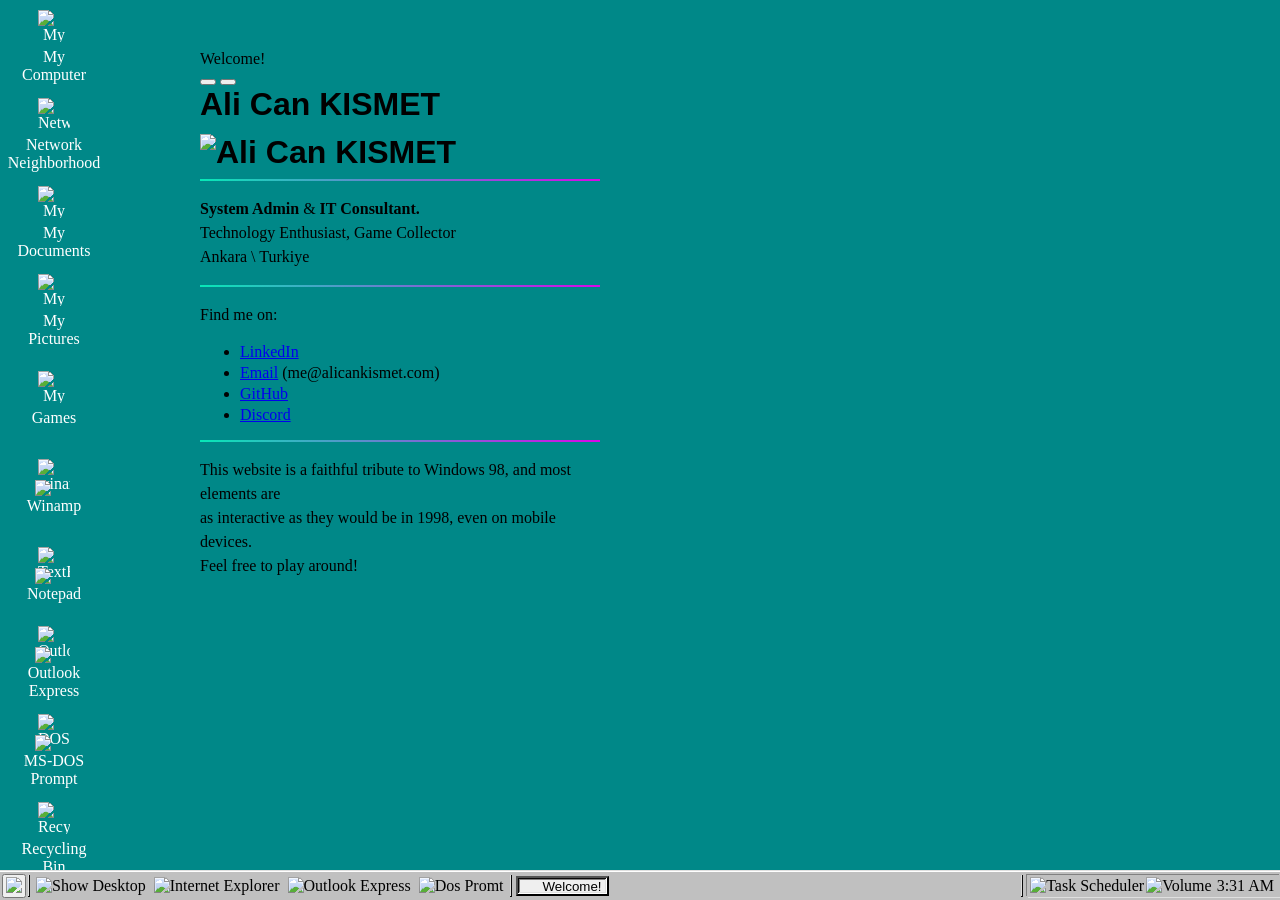
==== commit 022da0cf: "Add a phone layout that leaves the desktop untouched On phone-sized screens programs fill the screen" ====
--- a/index.html
+++ b/index.html
@@ -9,6 +9,9 @@
   <link rel="stylesheet" href="css/index.css" />
   <link rel="stylesheet" href="css/prog.css" />
   <link rel="stylesheet" href="lib/xterm/xterm.css" />
+  <!-- phones only: this media query decides who gets the phone layout -->
+  <link rel="stylesheet" href="css/mobile.css" id="mobile-css"
+    media="(max-width: 768px), (max-height: 500px) and (pointer: coarse)" />
   <link href="img/taskbar/WindowsFlagSmall.png" rel="icon" />
 
   <meta name="theme-color" content="#008888" />
@@ -22,15 +25,15 @@
   <meta property="og:type" content="website" />
   <meta property="og:locale" content="en_US" />
   <meta property="og:description" content="System Admin &amp; IT Consultant." />
-  <meta property="og:url" content="https://info.alicankismet.com" />
-  <meta property="og:image" content="https://info.alicankismet.com/preview.png" />
+  <meta property="og:url" content="https://me.alicankismet.com" />
+  <meta property="og:image" content="https://me.alicankismet.com/preview.png" />
 
   <!-- twitter metadata -->
   <meta property="twitter:card" content="summary_large_image" />
-  <meta property="twitter:url" content="https://info.alicankismet.com" />
+  <meta property="twitter:url" content="https://me.alicankismet.com" />
   <meta property="twitter:title" content="Ali Can KISMET" />
   <meta property="twitter:description" content="System Admin &amp; IT Consultant." />
-  <meta property="twitter:image" content="https://info.alicankismet.com/preview.png" />
+  <meta property="twitter:image" content="https://me.alicankismet.com/preview.png" />
 </head>
 
 <body>
--- a/css/mobile.css
+++ b/css/mobile.css
@@ -0,0 +1,242 @@
+/* --- PHONE LAYOUT ---
+ *
+ * This file is only applied on phone-sized screens (see the media attribute
+ * of its <link> in index.html), so nothing in here touches the desktop
+ * experience. On a phone:
+ *      - programs fill the screen, one at a time (the taskbar switches)
+ *      - dialogs stay boxes, centered above the taskbar
+ *      - everything that gets tapped is finger-sized
+ *      - start menu submenus fold open in place (see startmenu.js)
+ */
+
+:root {
+    --taskbar-height: 42px;
+    --title-bar-height: 34px;
+}
+
+/* --- TEXT --- */
+
+.window,
+.title-bar,
+button,
+label {
+    font-size: 13px;
+}
+
+/* ios zooms the whole page in when a field with a smaller font is focused */
+.window input[type="text"],
+.window input[type="email"],
+.window select,
+.window textarea {
+    font-size: 16px;
+}
+.window input[type="text"],
+.window input[type="email"],
+.window select {
+    height: 30px;
+}
+
+/* --- WINDOWS --- */
+
+/* programs: these override the position and size the window manager sets */
+.window-host > .window[data-window][data-wm_resizable="true"] {
+    top: 0 !important;
+    left: 0 !important;
+    width: 100% !important;
+    height: calc(100% - var(--taskbar-height)) !important;
+    min-width: 0 !important;
+    min-height: 0 !important;
+
+    box-sizing: border-box;
+    transform: none;
+}
+
+/* dialogs (and the welcome window) */
+.window-host > .window[data-window]:not([data-wm_resizable="true"]) {
+    top: 8px !important;
+    bottom: calc(var(--taskbar-height) + 8px);
+    left: 8px !important;
+    right: 8px;
+    margin: auto;
+
+    width: fit-content;
+    height: fit-content;
+    max-width: calc(100% - 16px);
+    max-height: calc(100% - var(--taskbar-height) - 16px);
+
+    box-sizing: border-box;
+    overflow-y: auto;
+    -webkit-overflow-scrolling: touch;
+}
+
+/* nothing to resize or maximize when the window always fills the screen */
+.window-resize-handle,
+.title-bar-controls button[aria-label="Maximize"],
+.title-bar-controls button[aria-label="Restore"] {
+    display: none;
+}
+
+.window > .title-bar {
+    box-sizing: border-box;
+    height: var(--title-bar-height);
+    padding-left: 6px;
+}
+.title-bar-text {
+    font-size: 14px;
+    margin-right: 8px;
+    min-width: 0;
+
+    overflow: hidden;
+    text-overflow: ellipsis;
+    white-space: nowrap;
+}
+.title-bar-controls {
+    flex-shrink: 0;
+}
+
+/* 98.css draws these at 16x14, this is exactly double */
+.window .title-bar-controls > button {
+    min-width: 32px;
+    min-height: 28px;
+    image-rendering: pixelated;
+}
+.title-bar-controls button[aria-label="Minimize"] {
+    background-size: 12px 4px;
+    background-position: bottom 6px left 8px;
+}
+.title-bar-controls button[aria-label="Close"] {
+    margin-left: 4px;
+    background-size: 16px 14px;
+    background-position: top 6px left 8px;
+}
+
+/* same as index.css, but for the taller title bar */
+.window[data-window] > .window-body {
+    height: calc(100% - var(--title-bar-height) - 16px);
+}
+.window[data-window] > .window-body.window-body--nomargin {
+    height: calc(100% - var(--title-bar-height));
+}
+
+.window-body button {
+    min-height: 36px;
+}
+
+/* --- WELCOME --- */
+
+.typography {
+    max-width: 25rem;
+}
+
+/* these wrap the text by hand for the desktop's width */
+.window[data-name="Welcome!"] p:last-of-type br,
+.window[data-name="Run"] .window__dialog-info br {
+    display: none;
+}
+
+/* --- TASKBAR --- */
+
+.task-bar {
+    box-sizing: border-box;
+    width: 100%;
+    height: var(--taskbar-height);
+    flex-shrink: 0;
+}
+
+#start-btn {
+    min-height: 34px;
+    padding: 0 6px;
+    flex-shrink: 0;
+}
+
+.task-bar__divider {
+    height: 34px;
+    flex-shrink: 0;
+}
+
+/* buttons share the bar's width instead of running off the screen */
+.task-bar__main {
+    min-width: 0;
+    overflow: hidden;
+}
+.task-bar__launch {
+    flex: 1 1 0;
+    min-width: 0;
+    max-width: 150px;
+    min-height: 34px;
+}
+.task-bar__launch > img {
+    flex-shrink: 0;
+}
+.task-bar__launch > span {
+    overflow: hidden;
+    text-overflow: ellipsis;
+    white-space: nowrap;
+}
+
+/* --- START MENU --- */
+
+.start-menu {
+    bottom: calc(var(--taskbar-height) - 4px);
+    box-sizing: border-box;
+    width: min(260px, calc(100% - 16px));
+    max-height: calc(100% - var(--taskbar-height));
+}
+
+.start-menu__menu {
+    min-width: 0;
+    font-size: 14px;
+
+    overflow-y: auto;
+    -webkit-overflow-scrolling: touch;
+}
+
+.start-menu__item,
+.start-menu__submenu-item {
+    flex-wrap: wrap;
+    padding: 8px 6px;
+}
+
+/* submenus sit under their parent rather than flying out beside it */
+.start-menu__submenu-container {
+    display: none;
+    position: static;
+    flex: 0 0 100%;
+    width: auto;
+    height: auto;
+
+    opacity: 1;
+    pointer-events: initial;
+}
+[data-open="true"] > .start-menu__submenu-container {
+    display: block;
+}
+
+.start-menu__submenu,
+.start-menu__item > .start-menu__submenu-container > .start-menu__submenu {
+    position: static;
+    min-width: 0;
+    margin: 6px 0 0 11px;
+    padding: 0;
+
+    box-shadow: none;
+    border-left: 1px dotted gray;
+}
+
+/* an open parent isn't highlighted, or its whole submenu would be */
+.start-menu__item[data-open="true"],
+.start-menu__submenu-item[data-open="true"] {
+    background-color: transparent;
+    color: black;
+}
+.start-menu__item[data-open="true"] > .start-menu__item-menu-indicator,
+.start-menu__submenu-item[data-open="true"] > .start-menu__item-menu-indicator {
+    filter: none;
+    transform: rotate(90deg);
+}
+
+/* --- WINAMP --- */
+
+#winamp-container {
+    bottom: var(--taskbar-height);
+}
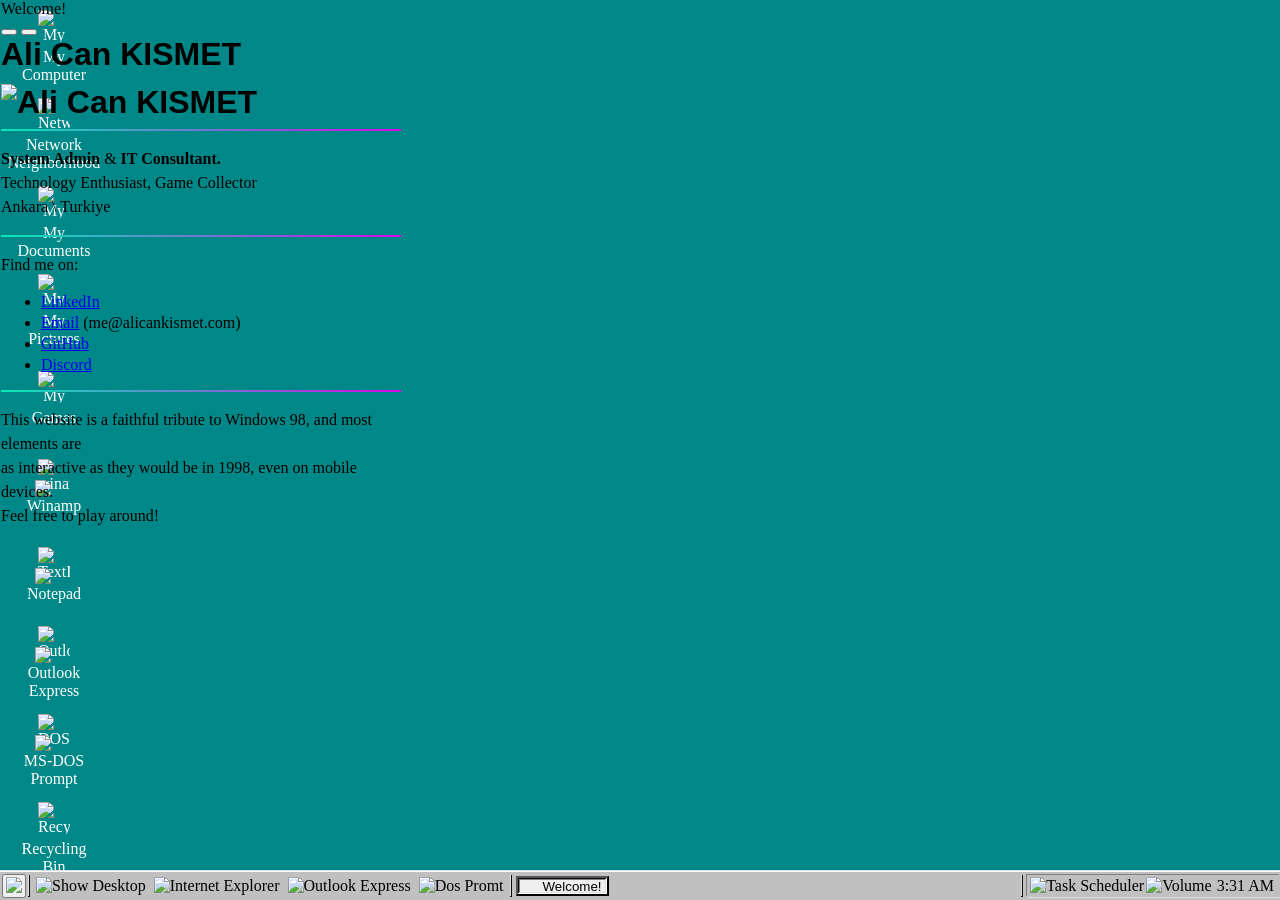
==== commit baa22f1c: "Let windows float on phones instead of filling the screen Full screen programs took away dragging wi" ====
--- a/index.html
+++ b/index.html
@@ -74,7 +74,7 @@
             <a href="https://github.com/bilgedinozor" target="_blank" rel="noopener">GitHub</a>
           </li>
           <li>
-            <a href="https://discordapp.com/users/260095590392791042" target="_blank">Discord</a>
+            <a href="https://discordapp.com/users/260095590392791042" target="_blank" rel="noopener">Discord</a>
           </li>
         </ul>
 
--- a/css/mobile.css
+++ b/css/mobile.css
@@ -3,8 +3,8 @@
  * This file is only applied on phone-sized screens (see the media attribute
  * of its <link> in index.html), so nothing in here touches the desktop
  * experience. On a phone:
- *      - programs fill the screen, one at a time (the taskbar switches)
- *      - dialogs stay boxes, centered above the taskbar
+ *      - windows still float and drag around, but never open bigger than
+ *        the screen or off it (the window manager helps, see windows.js)
  *      - everything that gets tapped is finger-sized
  *      - start menu submenus fold open in place (see startmenu.js)
  */
@@ -38,42 +38,46 @@
 
 /* --- WINDOWS --- */
 
-/* programs: these override the position and size the window manager sets */
-.window-host > .window[data-window][data-wm_resizable="true"] {
-    top: 0 !important;
-    left: 0 !important;
-    width: 100% !important;
-    height: calc(100% - var(--taskbar-height)) !important;
+/* inline sizes from the window manager still apply, within these limits */
+.window-host > .window[data-window] {
+    box-sizing: border-box;
+    /* otherwise a window gets narrower the further right it sits */
+    width: max-content;
+    max-width: calc(100% - 8px);
+    max-height: calc(100% - var(--taskbar-height) - 8px);
+
+    /* the desktop's minimum is stamped per window, and can be more than fits */
     min-width: 0 !important;
     min-height: 0 !important;
-
-    box-sizing: border-box;
-    transform: none;
-}
-
-/* dialogs (and the welcome window) */
+}
+.window-host > .window[data-window][data-wm_resizable="true"] {
+    min-width: 180px !important;
+    min-height: 120px !important;
+    overflow: hidden;
+}
+
+/* dialogs can't be resized, so whatever doesn't fit has to scroll */
 .window-host > .window[data-window]:not([data-wm_resizable="true"]) {
-    top: 8px !important;
-    bottom: calc(var(--taskbar-height) + 8px);
-    left: 8px !important;
-    right: 8px;
-    margin: auto;
-
-    width: fit-content;
-    height: fit-content;
-    max-width: calc(100% - 16px);
-    max-height: calc(100% - var(--taskbar-height) - 16px);
-
-    box-sizing: border-box;
     overflow-y: auto;
     -webkit-overflow-scrolling: touch;
 }
 
-/* nothing to resize or maximize when the window always fills the screen */
-.window-resize-handle,
-.title-bar-controls button[aria-label="Maximize"],
-.title-bar-controls button[aria-label="Restore"] {
-    display: none;
+/* same as index.css, without the margin the desktop leaves around it */
+.window-host > .window[data-window][data-wm_maximized="true"] {
+    height: calc(100% - var(--taskbar-height)) !important;
+    max-width: none;
+    max-height: none;
+    transform: none;
+}
+
+/* dragging these shouldn't scroll, zoom or refresh the page instead */
+html,
+body {
+    overscroll-behavior: none;
+}
+.window > .title-bar,
+.window-resize-handle {
+    touch-action: none;
 }
 
 .window > .title-bar {
@@ -104,6 +108,14 @@
     background-size: 12px 4px;
     background-position: bottom 6px left 8px;
 }
+.title-bar-controls button[aria-label="Maximize"] {
+    background-size: 18px 18px;
+    background-position: top 4px left 6px;
+}
+.title-bar-controls button[aria-label="Restore"] {
+    background-size: 16px 18px;
+    background-position: top 4px left 6px;
+}
 .title-bar-controls button[aria-label="Close"] {
     margin-left: 4px;
     background-size: 16px 14px;
@@ -128,10 +140,50 @@
     max-width: 25rem;
 }
 
+/* a little smaller than the screen allows, so some desktop shows around it.
+ * Only the contents are scaled: the title bar has to stay finger-sized */
+.window-host > .window[data-window][data-name="Welcome!"] {
+    max-width: calc((100% - 8px) * 0.85);
+}
+.window[data-name="Welcome!"] > .window-body {
+    zoom: 0.85;
+}
+
 /* these wrap the text by hand for the desktop's width */
 .window[data-name="Welcome!"] p:last-of-type br,
 .window[data-name="Run"] .window__dialog-info br {
     display: none;
+}
+
+/* --- PROGRAMS --- */
+
+/* open at a size that's usable with a thumb */
+.window-host > .window[data-window][data-name="MS-DOS"] {
+    width: 100%;
+}
+.window[data-name="Notepad"] .notepad__textarea {
+    min-width: min(300px, 80vw);
+    min-height: 200px;
+}
+.window[data-name="Email"] .email__body {
+    min-width: min(320px, 85vw);
+    min-height: 180px;
+
+    /* puts the send button above the text, where the keyboard can't cover it */
+    order: 1;
+}
+
+/* --- DESKTOP --- */
+
+/* the desktop's grid is narrower than its icons, which only shows once
+ * there's more than one column of them */
+.desktop {
+    grid-template-rows: repeat(auto-fill, 74px);
+    grid-template-columns: none;
+    grid-auto-columns: 88px;
+
+    grid-column-gap: 6px;
+    grid-row-gap: 20px;
 }
 
 /* --- TASKBAR --- */
@@ -240,3 +292,34 @@
 #winamp-container {
     bottom: var(--taskbar-height);
 }
+
+/* webamp's title bar buttons are 9px squares: a finger gets a little more
+ * to hit, out of the empty space above and below them. The hit areas stay
+ * inside the window and off the other buttons */
+#webamp #minimize::after,
+#webamp #shade::after,
+#webamp #close::after,
+#webamp #equalizer-shade::after,
+#webamp #equalizer-close::after,
+#webamp #playlist-shade-button::after,
+#webamp #playlist-close-button::after {
+    content: "";
+    position: absolute;
+    top: -3px;
+    bottom: -11px;
+    left: 0;
+    right: 0;
+}
+#webamp #minimize::after {
+    left: -8px;
+}
+#webamp #close::after,
+#webamp #equalizer-close::after,
+#webamp #playlist-close-button::after {
+    right: -2px;
+}
+/* the playlist's scrollbar starts right underneath */
+#webamp #playlist-shade-button::after,
+#webamp #playlist-close-button::after {
+    bottom: -5px;
+}
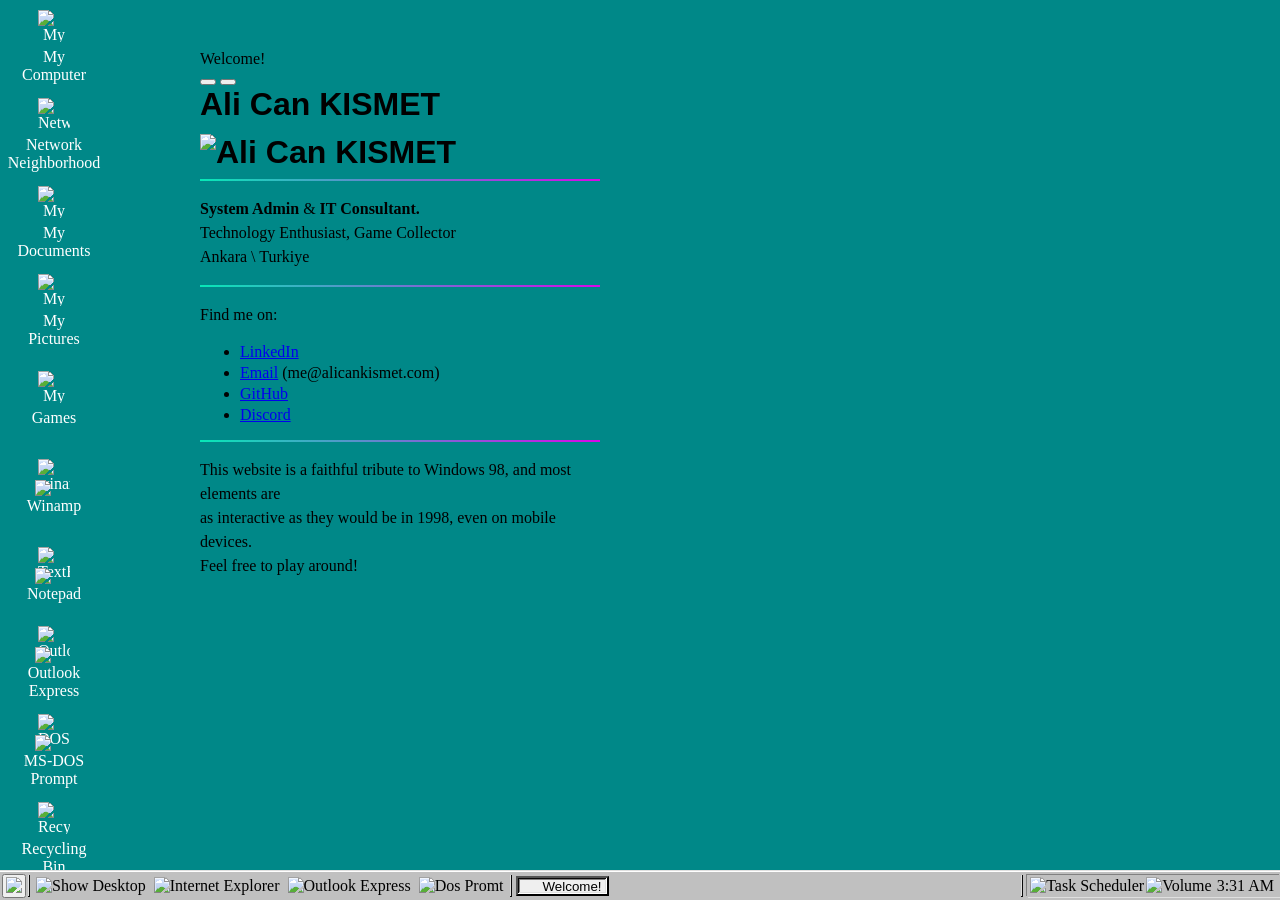
==== commit 8f559366: "Drag desktop icons and add a right-click menu Icons snap to the desktop grid, swap places when dropp" ====
--- a/index.html
+++ b/index.html
@@ -9,9 +9,6 @@
   <link rel="stylesheet" href="css/index.css" />
   <link rel="stylesheet" href="css/prog.css" />
   <link rel="stylesheet" href="lib/xterm/xterm.css" />
-  <!-- phones only: this media query decides who gets the phone layout -->
-  <link rel="stylesheet" href="css/mobile.css" id="mobile-css"
-    media="(max-width: 768px), (max-height: 500px) and (pointer: coarse)" />
   <link href="img/taskbar/WindowsFlagSmall.png" rel="icon" />
 
   <meta name="theme-color" content="#008888" />
@@ -74,7 +71,7 @@
             <a href="https://github.com/bilgedinozor" target="_blank" rel="noopener">GitHub</a>
           </li>
           <li>
-            <a href="https://discordapp.com/users/260095590392791042" target="_blank" rel="noopener">Discord</a>
+            <a href="https://discordapp.com/users/260095590392791042" target="_blank">Discord</a>
           </li>
         </ul>
 
@@ -201,6 +198,63 @@
     </div>
   </div>
 
+  <!-- right click on the empty desktop; most of it is only there for looks -->
+  <div class="context-menu__container">
+    <div class="context-menu">
+      <div class="context-menu__item">
+        <span>Arrange <u>I</u>cons</span>
+        <img src="img/startmenu/MenuIndicator.png" alt="Menu" class="context-menu__indicator" />
+        <div class="context-menu context-menu__submenu">
+          <div class="context-menu__item" data-action="arrange-name">
+            <span>by <u>N</u>ame</span>
+          </div>
+          <div class="context-menu__item context-menu__item--disabled">
+            <span>by <u>T</u>ype</span>
+          </div>
+          <div class="context-menu__item context-menu__item--disabled">
+            <span>by <u>S</u>ize</span>
+          </div>
+          <div class="context-menu__item context-menu__item--disabled">
+            <span>by <u>D</u>ate</span>
+          </div>
+          <div class="context-menu__divider"></div>
+          <div class="context-menu__item" data-action="auto-arrange">
+            <span><u>A</u>uto Arrange</span>
+          </div>
+        </div>
+      </div>
+      <div class="context-menu__divider"></div>
+      <div class="context-menu__item" data-action="refresh">
+        <span>R<u>e</u>fresh</span>
+      </div>
+      <div class="context-menu__divider"></div>
+      <div class="context-menu__item context-menu__item--disabled">
+        <span><u>P</u>aste</span>
+      </div>
+      <div class="context-menu__divider"></div>
+      <div class="context-menu__item">
+        <span>Ne<u>w</u></span>
+        <img src="img/startmenu/MenuIndicator.png" alt="Menu" class="context-menu__indicator" />
+        <div class="context-menu context-menu__submenu">
+          <div class="context-menu__item" data-launch="run">
+            <span><u>S</u>hortcut</span>
+          </div>
+          <div class="context-menu__divider"></div>
+          <div class="context-menu__item" data-launch="notepad">
+            <span>Text Document</span>
+          </div>
+          <div class="context-menu__item" data-launch="winamp">
+            <span>Wave Sound</span>
+          </div>
+        </div>
+      </div>
+      <div class="context-menu__divider"></div>
+      <div class="context-menu__item" data-launch="properties">
+        <span>P<u>r</u>operties</span>
+      </div>
+    </div>
+  </div>
+
   <div class="task-bar">
     <button id="start-btn">
       <img src="img/taskbar/Start.png" />
@@ -408,6 +462,7 @@
   <script src="prog/shutdown.js" type="text/javascript" defer></script>
   <script src="prog/fullscreen.js" type="text/javascript" defer></script>
   <script src="prog/run.js" type="text/javascript" defer></script>
+  <script src="prog/properties.js" type="text/javascript" defer></script>
   <script src="prog/photo.js" type="text/javascript" defer></script>
   <script src="prog/jsdos.js" type="text/javascript" defer></script>
   <script src="prog/internet.js" type="text/javascript" defer></script>
--- a/css/index.css
+++ b/css/index.css
@@ -6,7 +6,7 @@
  *             3+: windows (winamp follows the slot of its own hidden window)
  *           901 : winamp context menu
  *           999 : taskbar
- *          1010 : start menu
+ *          1010 : start menu, desktop context menu
  *          2010 : menu bar menus
  *
  *  The reason for the huge gap for windows is bc each window has its own
@@ -461,6 +461,87 @@
     background-color: navy;
 }
 
+/* --- DESKTOP CONTEXT MENU --- */
+
+.context-menu__container {
+    position: fixed;
+    top: 0;
+    left: 0;
+    right: 0;
+    bottom: 0;
+
+    display: none;
+
+    z-index: 1010;
+}
+
+.context-menu {
+    /* the top level one is placed by js, submenus hang off their item */
+    position: absolute;
+
+    padding: 2px;
+    background-color: var(--gray);
+    box-shadow: var(--inset);
+    color: black;
+    white-space: nowrap;
+    cursor: default;
+
+    -webkit-user-select: none;
+    user-select: none;
+}
+
+.context-menu__item {
+    position: relative;
+
+    display: flex;
+    flex-direction: row;
+    justify-content: flex-start;
+    align-items: center;
+    padding: 3px 8px 3px 20px;
+}
+.context-menu__item > span {
+    flex-grow: 1;
+}
+.context-menu__item:hover {
+    background-color: navy;
+    color: white;
+}
+.context-menu__item--disabled {
+    pointer-events: none;
+    color: gray;
+    text-shadow: 1px 1px white;
+}
+.context-menu__indicator {
+    width: 4px;
+    height: 7px;
+    margin-left: 20px;
+}
+.context-menu__item:hover > .context-menu__indicator {
+    filter: invert();
+}
+.context-menu__divider {
+    border-bottom: 1px solid white;
+    border-top: 1px solid gray;
+    margin: 3px 1px;
+}
+
+.context-menu__submenu {
+    top: -2px;
+    left: 100%;
+
+    opacity: 0;
+    pointer-events: none;
+}
+.context-menu__item:hover > .context-menu__submenu {
+    opacity: 1;
+    pointer-events: initial;
+}
+/* no room on the right: submenus open towards the left instead */
+.context-menu--flip .context-menu__submenu {
+    left: auto;
+    right: 100%;
+}
+
 /* --- SELECTIONS --- */
 
 .selections-container {
@@ -494,6 +575,9 @@
     padding: 10px;
 
     position: absolute;
+    /* span the whole desktop so icons can be dropped anywhere on it */
+    left: 0;
+    right: 0;
     display: grid;
     grid-template-rows: repeat(auto-fill, 78px);
     grid-template-columns: repeat(auto-fill, 64px);
@@ -534,6 +618,17 @@
 }
 .desktop-icon[data-active="true"] img {
     filter: url(#blueselect);
+}
+
+/* the copy that follows the pointer while an icon is being dragged */
+.desktop-icon--ghost {
+    position: fixed;
+    z-index: 3000;
+    margin: 0;
+
+    color: white;
+    opacity: 0.5;
+    pointer-events: none;
 }
 
 .desktop-icon__shortcut {
--- a/css/prog.css
+++ b/css/prog.css
@@ -153,3 +153,230 @@
 .window[data-name="Run"] .run__runbar > span {
     margin: 0 10px 0 5px;
 }
+
+/* --- PROPERTIES --- */
+
+/* laid out to the pixel after the real thing, hence all the odd numbers */
+
+.properties__tabs {
+    display: flex;
+    flex-direction: row;
+    align-items: flex-end;
+    padding-left: 2px;
+
+    cursor: default;
+    -webkit-user-select: none;
+    user-select: none;
+}
+.properties__tab {
+    position: relative;
+    white-space: nowrap;
+
+    padding: 3px 6px 4px 6px;
+    background-color: var(--gray);
+    border-radius: 2px 2px 0 0;
+    box-shadow: inset 1px 1px #fff, inset -1px 0 #0a0a0a, inset 2px 2px #dfdfdf, inset -2px 0 gray;
+}
+/* the open tab stands taller and covers the top edge of the panel under it */
+.properties__tab--active {
+    z-index: 1;
+    margin: 0 -2px -2px -2px;
+    padding: 5px 8px 6px 8px;
+}
+
+.properties__panel {
+    position: relative;
+    height: 358px;
+    box-shadow: var(--inset);
+}
+.properties__logo {
+    position: absolute;
+    top: 45px;
+    left: 48px;
+    width: 114px;
+    height: 109px;
+}
+.properties__info {
+    position: absolute;
+    top: 18px;
+    left: 187px;
+    line-height: 18px;
+}
+.properties__info p {
+    margin: 0;
+}
+.properties__info .properties__value {
+    margin-left: 21px;
+}
+.properties__group--system {
+    height: 71px;
+}
+.properties__group--registered {
+    height: 87px;
+}
+
+/* one page per tab, only the open one shows */
+.properties__page {
+    display: none;
+    position: absolute;
+    top: 0;
+    left: 0;
+    right: 0;
+    bottom: 0;
+}
+.properties__page--active {
+    display: block;
+}
+
+.properties__page--devices {
+    flex-direction: column;
+    padding: 12px 13px 13px 13px;
+}
+.properties__page--devices.properties__page--active {
+    display: flex;
+}
+.properties__view {
+    margin-bottom: 10px;
+}
+.properties__view label {
+    /* 98.css makes labels flex, which eats the space before the underlined letter */
+    display: inline-block;
+}
+.properties__view label + input + label {
+    margin-left: 38px;
+}
+
+/* the device tree: 16px rows, 19px a level, dotted lines down from each icon */
+.properties__tree {
+    flex-grow: 1;
+    flex-basis: 0;
+    overflow-y: scroll;
+
+    margin: 0;
+    padding: 3px 4px;
+    list-style: none;
+    background-color: #fff;
+    box-shadow: inset -1px -1px #fff, inset 1px 1px grey, inset -2px -2px #dfdfdf, inset 2px 2px #0a0a0a;
+
+    cursor: default;
+    -webkit-user-select: none;
+    user-select: none;
+}
+.properties__tree ul {
+    margin: 0;
+    padding: 0 0 0 19px;
+    list-style: none;
+}
+.properties__node {
+    position: relative;
+    line-height: 16px;
+    white-space: nowrap;
+}
+.properties__row > img {
+    width: 16px;
+    height: 16px;
+    margin-right: 2px;
+    vertical-align: top;
+}
+.properties__name {
+    padding: 1px 2px;
+}
+.properties__name--selected {
+    background-color: navy;
+    color: #fff;
+    outline: 1px dotted #fff;
+    outline-offset: -1px;
+}
+/* down from the parent's icon, then across to this one */
+.properties__node .properties__node:before {
+    content: "";
+    position: absolute;
+    top: 0;
+    bottom: 0;
+    left: -11px;
+    border-left: 1px dotted gray;
+}
+.properties__node .properties__node:last-child:before {
+    bottom: auto;
+    height: 8px;
+}
+.properties__node .properties__node:after {
+    content: "";
+    position: absolute;
+    top: 8px;
+    left: -11px;
+    width: 9px;
+    border-top: 1px dotted gray;
+}
+.properties__node--branch > ul {
+    display: none;
+}
+.properties__node--open > ul {
+    display: block;
+}
+/* the [+] box, sitting on the line; the bars are drawn as backgrounds */
+.properties__toggle {
+    position: absolute;
+    z-index: 1;
+    top: 4px;
+    left: -15px;
+    box-sizing: border-box;
+    width: 9px;
+    height: 9px;
+
+    border: 1px solid gray;
+    background:
+        linear-gradient(#000, #000) center / 5px 1px no-repeat,
+        linear-gradient(#000, #000) center / 1px 5px no-repeat,
+        #fff;
+}
+.properties__node--open > .properties__toggle {
+    background:
+        linear-gradient(#000, #000) center / 5px 1px no-repeat,
+        #fff;
+}
+
+.properties__page--performance {
+    flex-direction: column;
+    padding: 13px 13px 14px 13px;
+}
+.properties__page--performance.properties__page--active {
+    display: flex;
+}
+.properties__page fieldset {
+    /* the thin etched frame of a group box, 98.css draws a heavier one */
+    border: 1px solid gray;
+    box-shadow: inset 1px 1px #fff, 1px 1px #fff;
+    padding: 0 15px 13px 15px;
+    min-width: 0;
+}
+.properties__page legend {
+    margin-left: -8px;
+    padding: 0 2px;
+    background-color: var(--gray);
+}
+.properties__status {
+    flex-grow: 1;
+}
+.properties__status table {
+    border-collapse: collapse;
+    margin-top: 11px;
+}
+.properties__status td {
+    height: 21px;
+    padding: 0;
+}
+.properties__status td:first-child {
+    width: 114px;
+}
+.properties__status p {
+    margin: 14px 0 0 0;
+}
+
+.properties__action {
+    margin-top: 7px;
+}
+.properties__action button {
+    margin: 0 0 0 7px;
+    min-width: 75px;
+}
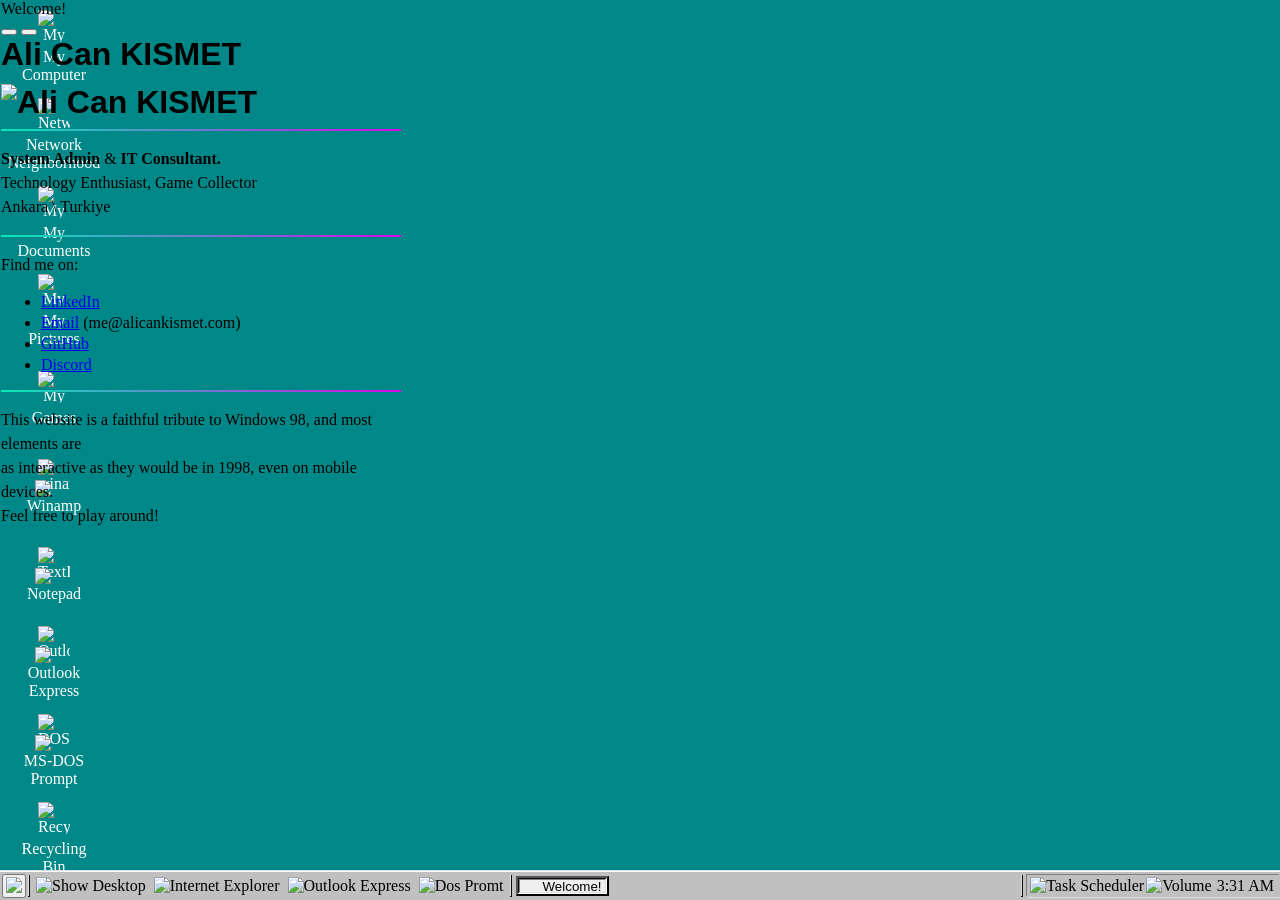
==== commit f83c2b0e: "Merge branch 'mobile-layout' Brings the phone layout to master: floating windows capped to the scree" ====
--- a/index.html
+++ b/index.html
@@ -9,6 +9,9 @@
   <link rel="stylesheet" href="css/index.css" />
   <link rel="stylesheet" href="css/prog.css" />
   <link rel="stylesheet" href="lib/xterm/xterm.css" />
+  <!-- phones only: this media query decides who gets the phone layout -->
+  <link rel="stylesheet" href="css/mobile.css" id="mobile-css"
+    media="(max-width: 768px), (max-height: 500px) and (pointer: coarse)" />
   <link href="img/taskbar/WindowsFlagSmall.png" rel="icon" />
 
   <meta name="theme-color" content="#008888" />
@@ -71,7 +74,7 @@
             <a href="https://github.com/bilgedinozor" target="_blank" rel="noopener">GitHub</a>
           </li>
           <li>
-            <a href="https://discordapp.com/users/260095590392791042" target="_blank">Discord</a>
+            <a href="https://discordapp.com/users/260095590392791042" target="_blank" rel="noopener">Discord</a>
           </li>
         </ul>
 
--- a/css/mobile.css
+++ b/css/mobile.css
@@ -0,0 +1,325 @@
+/* --- PHONE LAYOUT ---
+ *
+ * This file is only applied on phone-sized screens (see the media attribute
+ * of its <link> in index.html), so nothing in here touches the desktop
+ * experience. On a phone:
+ *      - windows still float and drag around, but never open bigger than
+ *        the screen or off it (the window manager helps, see windows.js)
+ *      - everything that gets tapped is finger-sized
+ *      - start menu submenus fold open in place (see startmenu.js)
+ */
+
+:root {
+    --taskbar-height: 42px;
+    --title-bar-height: 34px;
+}
+
+/* --- TEXT --- */
+
+.window,
+.title-bar,
+button,
+label {
+    font-size: 13px;
+}
+
+/* ios zooms the whole page in when a field with a smaller font is focused */
+.window input[type="text"],
+.window input[type="email"],
+.window select,
+.window textarea {
+    font-size: 16px;
+}
+.window input[type="text"],
+.window input[type="email"],
+.window select {
+    height: 30px;
+}
+
+/* --- WINDOWS --- */
+
+/* inline sizes from the window manager still apply, within these limits */
+.window-host > .window[data-window] {
+    box-sizing: border-box;
+    /* otherwise a window gets narrower the further right it sits */
+    width: max-content;
+    max-width: calc(100% - 8px);
+    max-height: calc(100% - var(--taskbar-height) - 8px);
+
+    /* the desktop's minimum is stamped per window, and can be more than fits */
+    min-width: 0 !important;
+    min-height: 0 !important;
+}
+.window-host > .window[data-window][data-wm_resizable="true"] {
+    min-width: 180px !important;
+    min-height: 120px !important;
+    overflow: hidden;
+}
+
+/* dialogs can't be resized, so whatever doesn't fit has to scroll */
+.window-host > .window[data-window]:not([data-wm_resizable="true"]) {
+    overflow-y: auto;
+    -webkit-overflow-scrolling: touch;
+}
+
+/* same as index.css, without the margin the desktop leaves around it */
+.window-host > .window[data-window][data-wm_maximized="true"] {
+    height: calc(100% - var(--taskbar-height)) !important;
+    max-width: none;
+    max-height: none;
+    transform: none;
+}
+
+/* dragging these shouldn't scroll, zoom or refresh the page instead */
+html,
+body {
+    overscroll-behavior: none;
+}
+.window > .title-bar,
+.window-resize-handle {
+    touch-action: none;
+}
+
+.window > .title-bar {
+    box-sizing: border-box;
+    height: var(--title-bar-height);
+    padding-left: 6px;
+}
+.title-bar-text {
+    font-size: 14px;
+    margin-right: 8px;
+    min-width: 0;
+
+    overflow: hidden;
+    text-overflow: ellipsis;
+    white-space: nowrap;
+}
+.title-bar-controls {
+    flex-shrink: 0;
+}
+
+/* 98.css draws these at 16x14, this is exactly double */
+.window .title-bar-controls > button {
+    min-width: 32px;
+    min-height: 28px;
+    image-rendering: pixelated;
+}
+.title-bar-controls button[aria-label="Minimize"] {
+    background-size: 12px 4px;
+    background-position: bottom 6px left 8px;
+}
+.title-bar-controls button[aria-label="Maximize"] {
+    background-size: 18px 18px;
+    background-position: top 4px left 6px;
+}
+.title-bar-controls button[aria-label="Restore"] {
+    background-size: 16px 18px;
+    background-position: top 4px left 6px;
+}
+.title-bar-controls button[aria-label="Close"] {
+    margin-left: 4px;
+    background-size: 16px 14px;
+    background-position: top 6px left 8px;
+}
+
+/* same as index.css, but for the taller title bar */
+.window[data-window] > .window-body {
+    height: calc(100% - var(--title-bar-height) - 16px);
+}
+.window[data-window] > .window-body.window-body--nomargin {
+    height: calc(100% - var(--title-bar-height));
+}
+
+.window-body button {
+    min-height: 36px;
+}
+
+/* --- WELCOME --- */
+
+.typography {
+    max-width: 25rem;
+}
+
+/* a little smaller than the screen allows, so some desktop shows around it.
+ * Only the contents are scaled: the title bar has to stay finger-sized */
+.window-host > .window[data-window][data-name="Welcome!"] {
+    max-width: calc((100% - 8px) * 0.85);
+}
+.window[data-name="Welcome!"] > .window-body {
+    zoom: 0.85;
+}
+
+/* these wrap the text by hand for the desktop's width */
+.window[data-name="Welcome!"] p:last-of-type br,
+.window[data-name="Run"] .window__dialog-info br {
+    display: none;
+}
+
+/* --- PROGRAMS --- */
+
+/* open at a size that's usable with a thumb */
+.window-host > .window[data-window][data-name="MS-DOS"] {
+    width: 100%;
+}
+.window[data-name="Notepad"] .notepad__textarea {
+    min-width: min(300px, 80vw);
+    min-height: 200px;
+}
+.window[data-name="Email"] .email__body {
+    min-width: min(320px, 85vw);
+    min-height: 180px;
+
+    /* puts the send button above the text, where the keyboard can't cover it */
+    order: 1;
+}
+
+/* --- DESKTOP --- */
+
+/* the desktop's grid is narrower than its icons, which shows as soon as
+ * there's more than one column of them. desktop.js reads the grid from here
+ * when it places the icons */
+.desktop {
+    grid-template-rows: repeat(auto-fill, 74px);
+    grid-template-columns: repeat(auto-fill, 88px);
+
+    grid-column-gap: 6px;
+    grid-row-gap: 20px;
+}
+
+/* --- TASKBAR --- */
+
+.task-bar {
+    box-sizing: border-box;
+    width: 100%;
+    height: var(--taskbar-height);
+    flex-shrink: 0;
+}
+
+#start-btn {
+    min-height: 34px;
+    padding: 0 6px;
+    flex-shrink: 0;
+}
+
+.task-bar__divider {
+    height: 34px;
+    flex-shrink: 0;
+}
+
+/* buttons share the bar's width instead of running off the screen */
+.task-bar__main {
+    min-width: 0;
+    overflow: hidden;
+}
+.task-bar__launch {
+    flex: 1 1 0;
+    min-width: 0;
+    max-width: 150px;
+    min-height: 34px;
+}
+.task-bar__launch > img {
+    flex-shrink: 0;
+}
+.task-bar__launch > span {
+    overflow: hidden;
+    text-overflow: ellipsis;
+    white-space: nowrap;
+}
+
+/* --- START MENU --- */
+
+.start-menu {
+    bottom: calc(var(--taskbar-height) - 4px);
+    box-sizing: border-box;
+    width: min(260px, calc(100% - 16px));
+    max-height: calc(100% - var(--taskbar-height));
+}
+
+.start-menu__menu {
+    min-width: 0;
+    font-size: 14px;
+
+    overflow-y: auto;
+    -webkit-overflow-scrolling: touch;
+}
+
+.start-menu__item,
+.start-menu__submenu-item {
+    flex-wrap: wrap;
+    padding: 8px 6px;
+}
+
+/* submenus sit under their parent rather than flying out beside it */
+.start-menu__submenu-container {
+    display: none;
+    position: static;
+    flex: 0 0 100%;
+    width: auto;
+    height: auto;
+
+    opacity: 1;
+    pointer-events: initial;
+}
+[data-open="true"] > .start-menu__submenu-container {
+    display: block;
+}
+
+.start-menu__submenu,
+.start-menu__item > .start-menu__submenu-container > .start-menu__submenu {
+    position: static;
+    min-width: 0;
+    margin: 6px 0 0 11px;
+    padding: 0;
+
+    box-shadow: none;
+    border-left: 1px dotted gray;
+}
+
+/* an open parent isn't highlighted, or its whole submenu would be */
+.start-menu__item[data-open="true"],
+.start-menu__submenu-item[data-open="true"] {
+    background-color: transparent;
+    color: black;
+}
+.start-menu__item[data-open="true"] > .start-menu__item-menu-indicator,
+.start-menu__submenu-item[data-open="true"] > .start-menu__item-menu-indicator {
+    filter: none;
+    transform: rotate(90deg);
+}
+
+/* --- WINAMP --- */
+
+#winamp-container {
+    bottom: var(--taskbar-height);
+}
+
+/* webamp's title bar buttons are 9px squares: a finger gets a little more
+ * to hit, out of the empty space above and below them. The hit areas stay
+ * inside the window and off the other buttons */
+#webamp #minimize::after,
+#webamp #shade::after,
+#webamp #close::after,
+#webamp #equalizer-shade::after,
+#webamp #equalizer-close::after,
+#webamp #playlist-shade-button::after,
+#webamp #playlist-close-button::after {
+    content: "";
+    position: absolute;
+    top: -3px;
+    bottom: -11px;
+    left: 0;
+    right: 0;
+}
+#webamp #minimize::after {
+    left: -8px;
+}
+#webamp #close::after,
+#webamp #equalizer-close::after,
+#webamp #playlist-close-button::after {
+    right: -2px;
+}
+/* the playlist's scrollbar starts right underneath */
+#webamp #playlist-shade-button::after,
+#webamp #playlist-close-button::after {
+    bottom: -5px;
+}
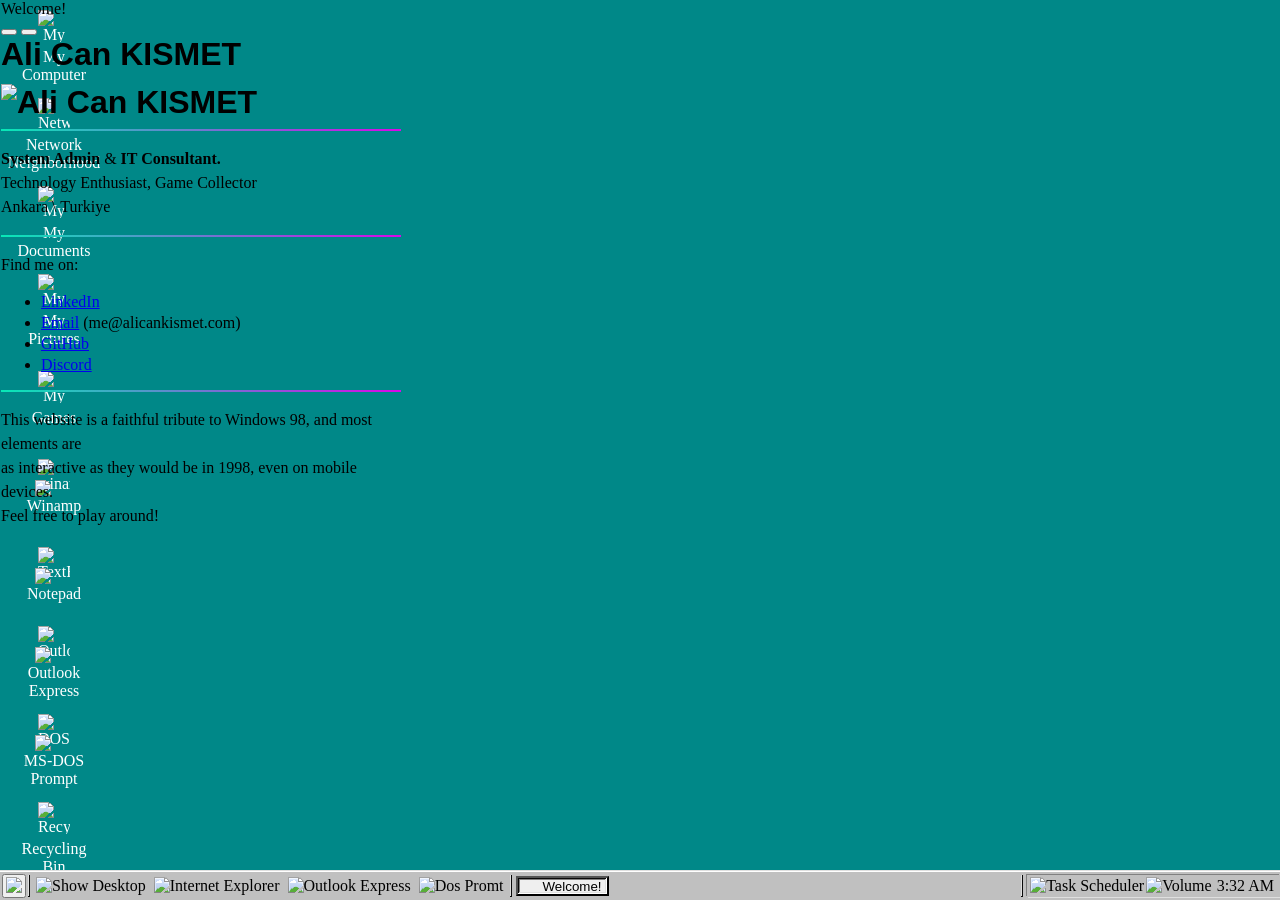
==== commit 198eec1b: "Load the MS-DOS prompt on first launch xterm made up over a third of what the page downloads on a vi" ====
--- a/index.html
+++ b/index.html
@@ -453,12 +453,9 @@
   <script src="fs.js" type="text/javascript"></script>
   <!-- <script src="vm.js" type="text/javascript"></script> -->
 
-  <script src="prog/resume.js" type="text/javascript" defer></script>
   <script src="prog/welcome.js" type="text/javascript" defer></script>
-  <script src="prog/prompt.js" type="text/javascript" defer></script>
   <script src="prog/dialog.js" type="text/javascript" defer></script>
   <script src="prog/explorer.js" type="text/javascript" defer></script>
-  <script src="prog/portfolio.js" type="text/javascript" defer></script>
   <script src="prog/notepad.js" type="text/javascript" defer></script>
   <!-- <script src="prog/webcam.js" type="text/javascript" defer></script> -->
   <script src="prog/email.js" type="text/javascript" defer></script>
@@ -469,12 +466,11 @@
   <script src="prog/photo.js" type="text/javascript" defer></script>
   <script src="prog/jsdos.js" type="text/javascript" defer></script>
   <script src="prog/internet.js" type="text/javascript" defer></script>
-  <!-- <script src="prog/terminal.js" type="text/javascript" defer></script> -->
+  <!-- needs vm.js and lib/xterm (xterm.js, fit.js, attach.js):
+       <script src="prog/terminal.js" type="text/javascript" defer></script> -->
   <script src="prog/winamp.js" type="text/javascript" defer></script>
-
-  <script src="lib/xterm/xterm.js" type="text/javascript" defer></script>
-  <script src="lib/xterm/fit.js" type="text/javascript" defer></script>
-  <script src="lib/xterm/attach.js" type="text/javascript" defer></script>
+  <!-- cmd is fetched on first launch, see programs.js. prog/resume.js and
+       prog/portfolio.js are commented out as a whole, so they aren't loaded -->
 
   <svg class="svg__defsonly">
     <defs>
